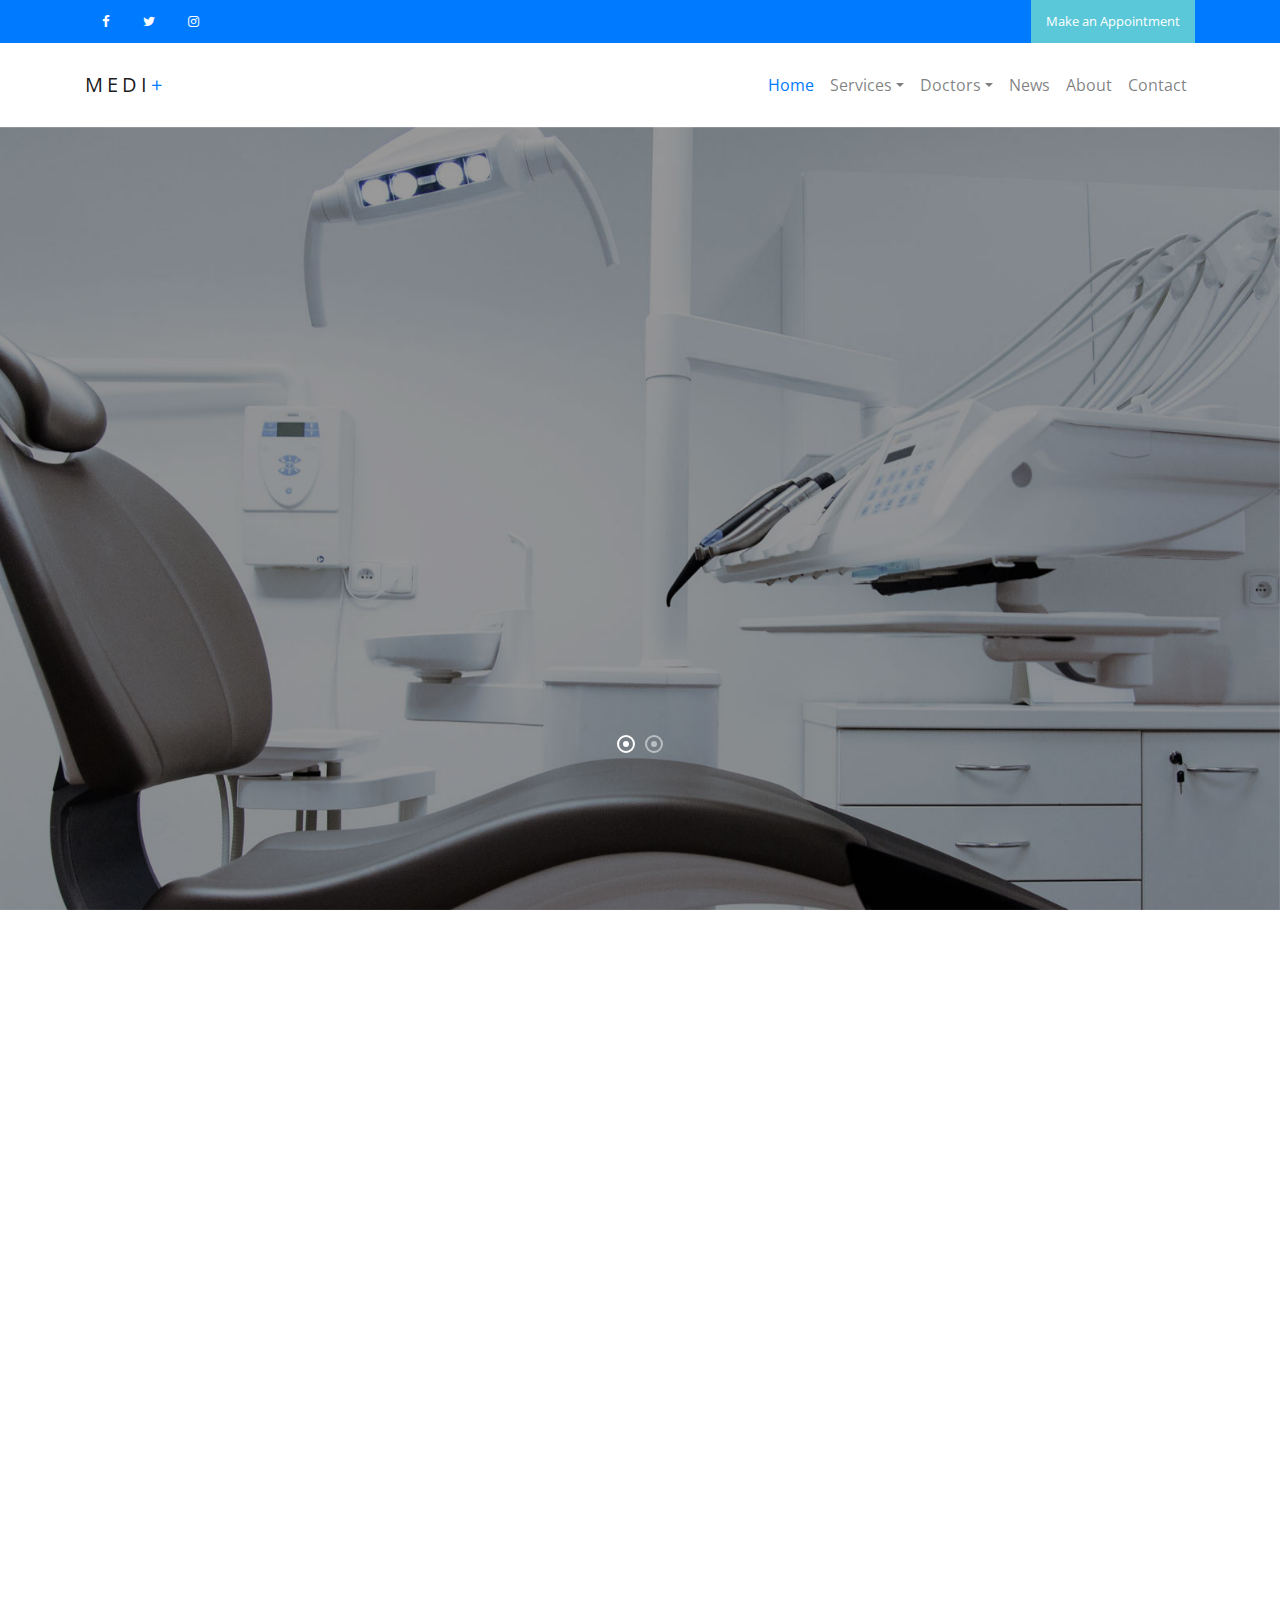
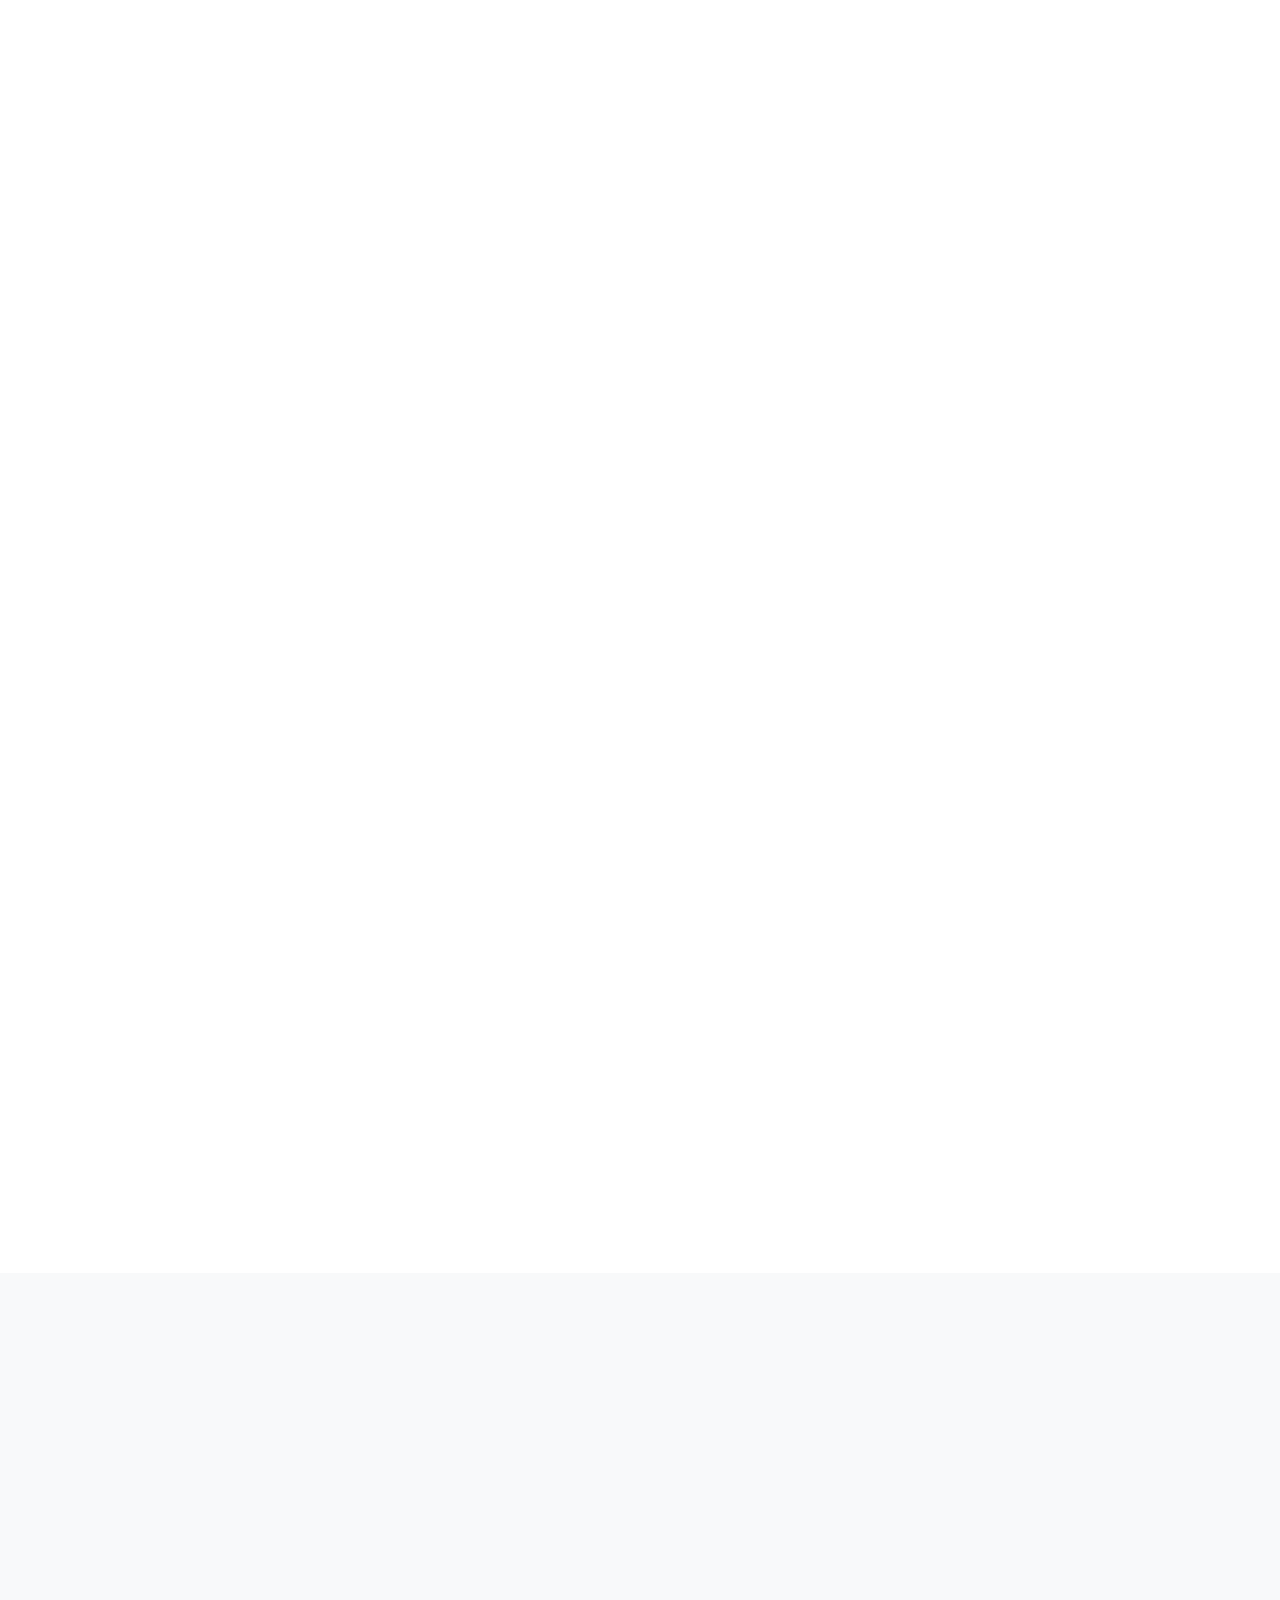
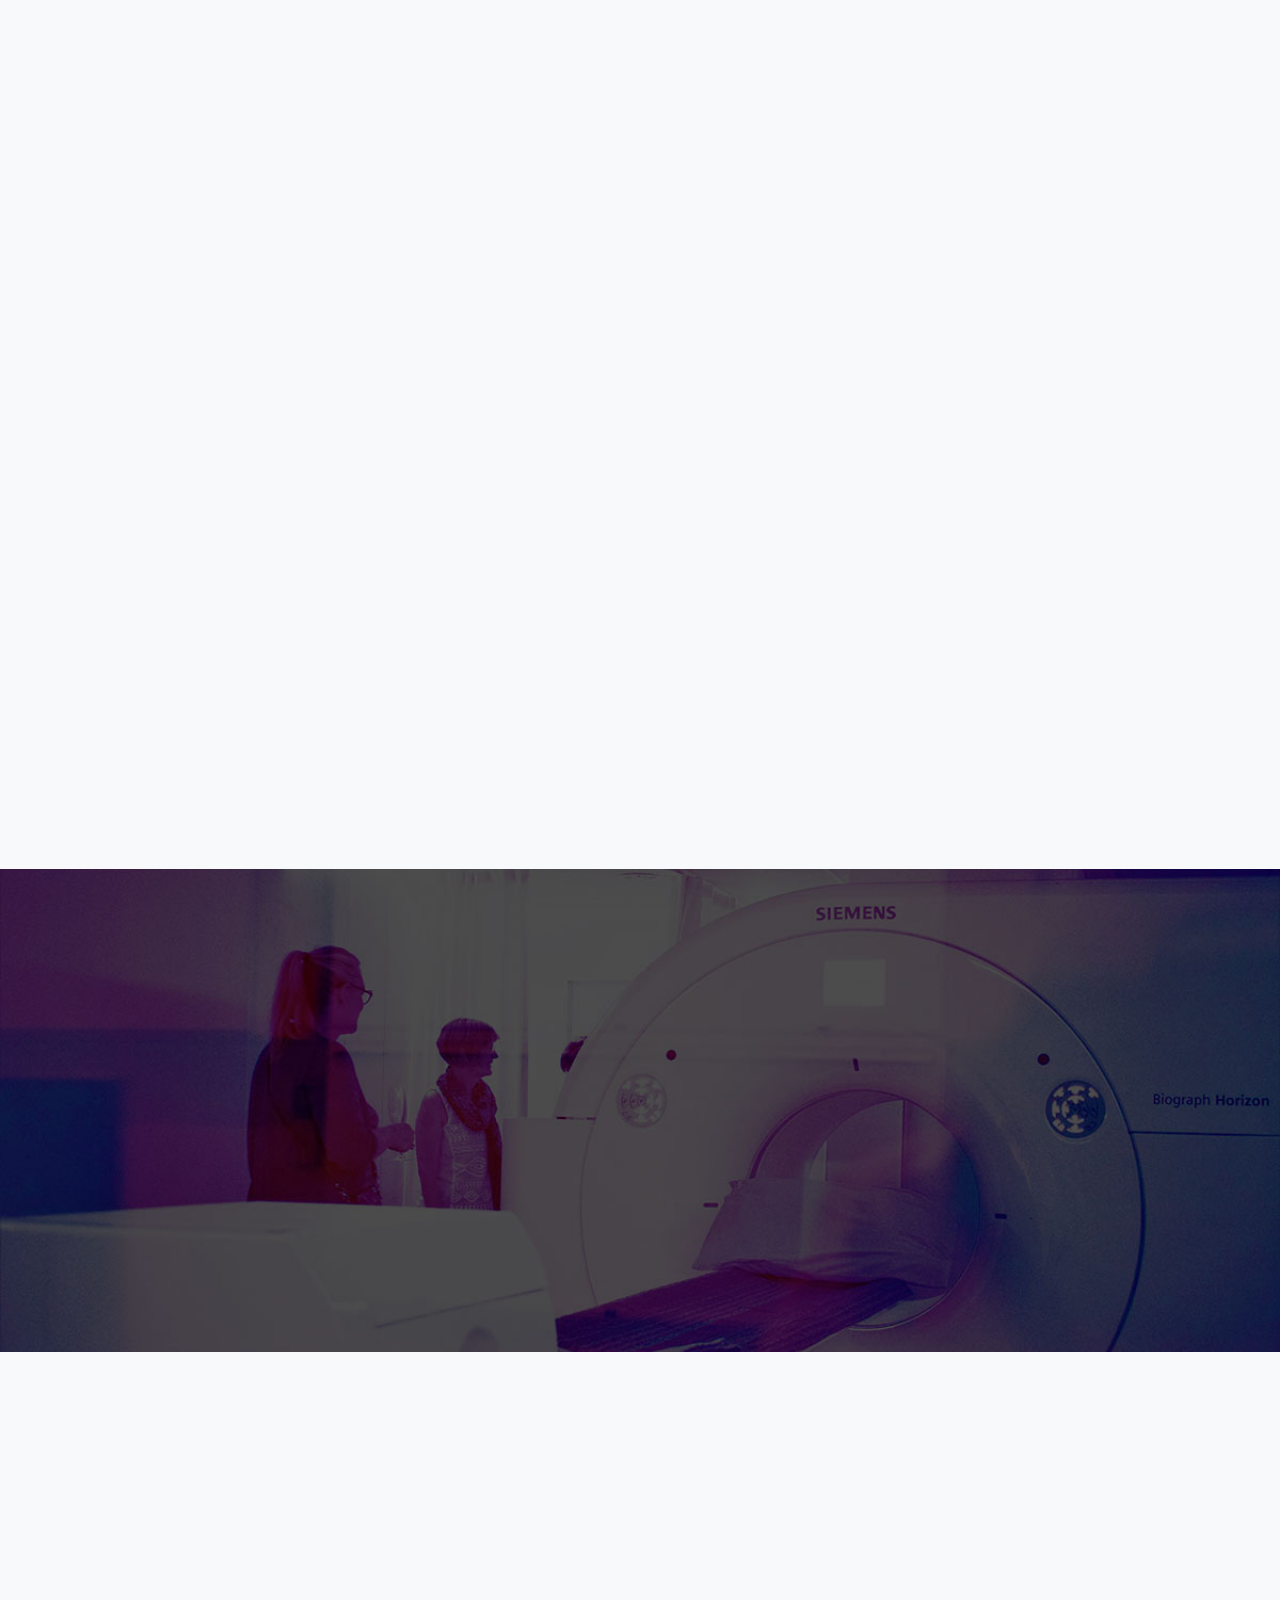
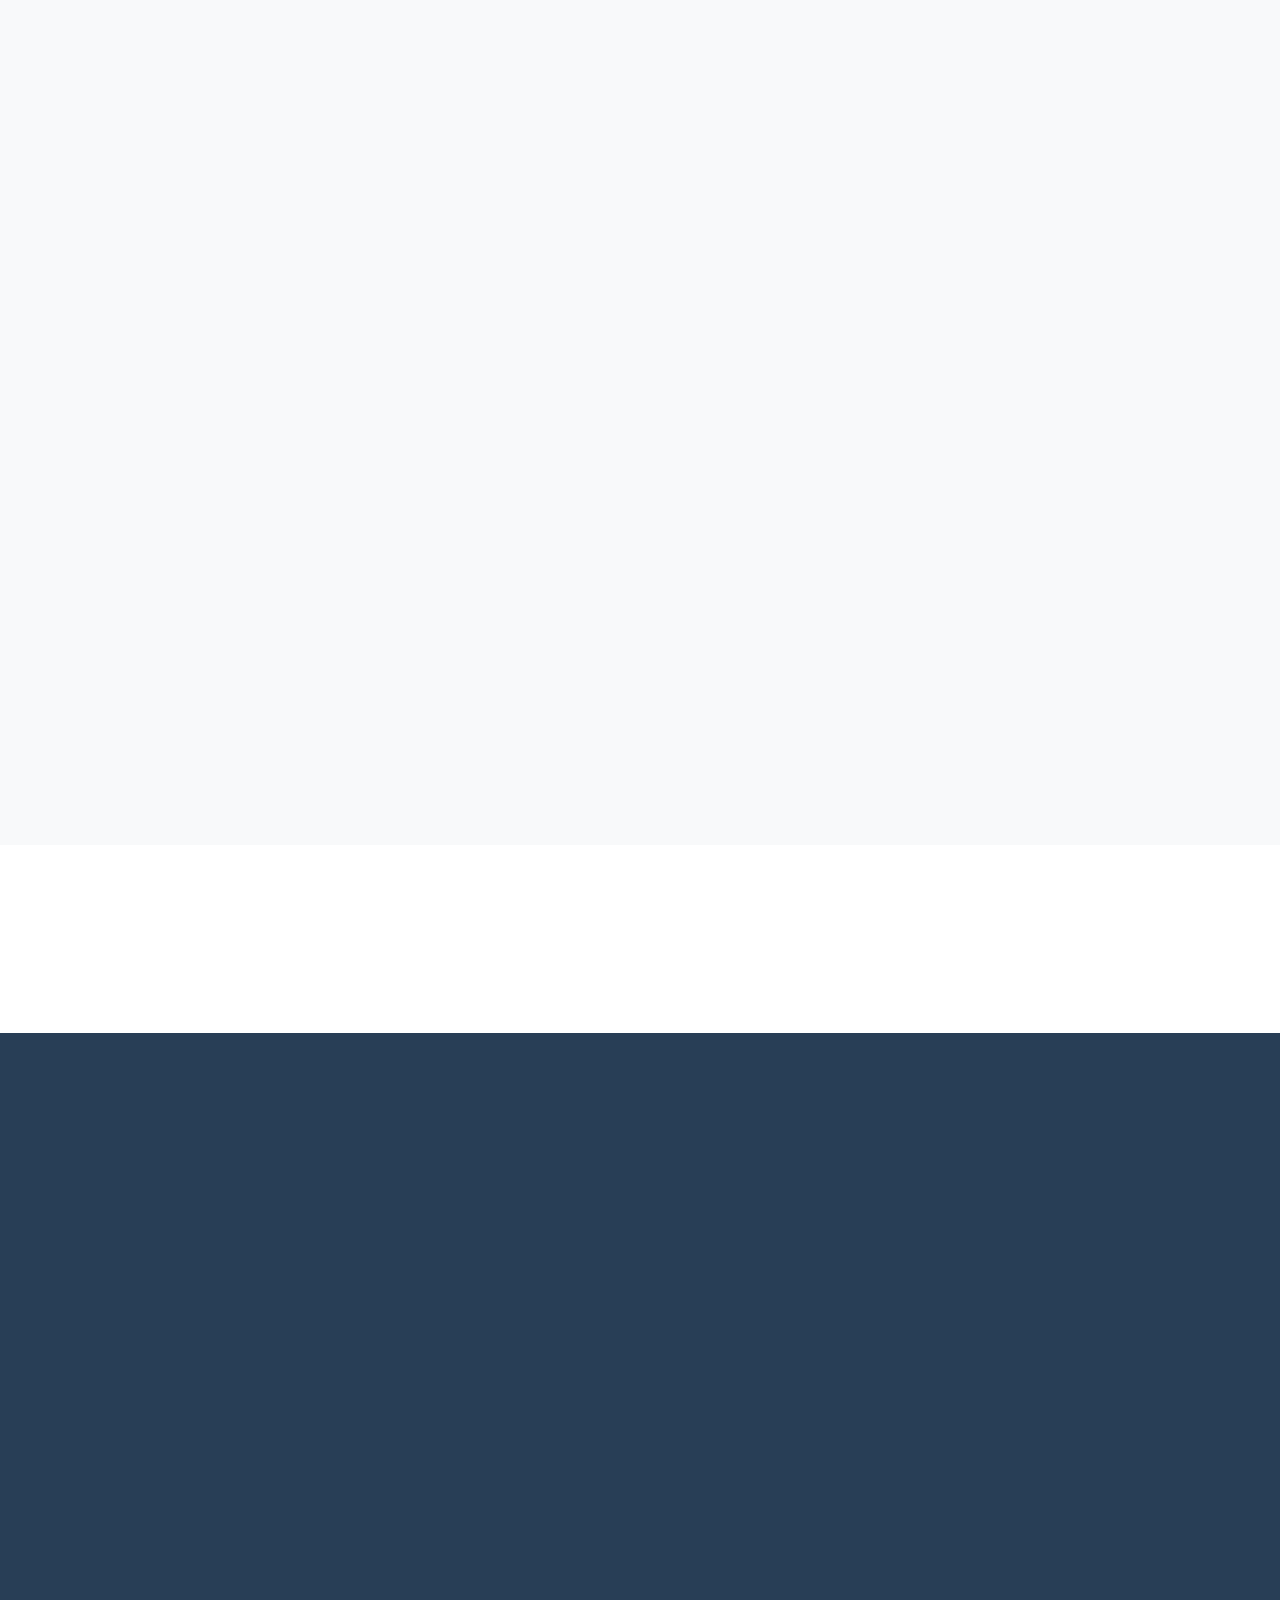
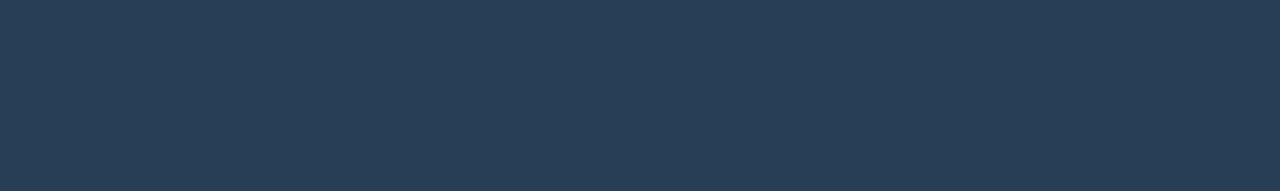
==== assets/medi2/index.html @ 38ed2405 "ci" ====
<!doctype html>
<html lang="en">
  <head>
    <title>Colorlib Medi+</title>
    <meta charset="utf-8">
    <meta name="viewport" content="width=device-width, initial-scale=1, shrink-to-fit=no">

    <link href="https://fonts.googleapis.com/css?family=Open+Sans:300, 400, 700" rel="stylesheet">

    <link rel="stylesheet" href="css/bootstrap.css">
    <link rel="stylesheet" href="css/animate.css">
    <link rel="stylesheet" href="css/owl.carousel.min.css">
    <link rel="stylesheet" href="css/bootstrap-datepicker.css">
    <link rel="stylesheet" href="css/jquery.timepicker.css">

    <link rel="stylesheet" href="fonts/ionicons/css/ionicons.min.css">
    <link rel="stylesheet" href="fonts/fontawesome/css/font-awesome.min.css">
    <link rel="stylesheet" href="fonts/flaticon/font/flaticon.css">


    <!-- Theme Style -->
    <link rel="stylesheet" href="css/style.css">
  </head>
  <body>
    
    <header role="banner">
      <div class="top-bar">
        <div class="container">
          <div class="row">
            <div class="col-md-6 col-sm-6 col-5">
              <ul class="social list-unstyled">
                <li><a href="#"><span class="fa fa-facebook"></span></a></li>
                <li><a href="#"><span class="fa fa-twitter"></span></a></li>
                <li><a href="#"><span class="fa fa-instagram"></span></a></li>
              </ul>
            </div>
            <div class="col-md-6 col-sm-6 col-7 text-right">
              <p class="mb-0">
                <a href="#" class="cta-btn" data-toggle="modal" data-target="#modalAppointment">Make an Appointment</a></p>
            </div>
          </div>
        </div>
      </div>
      <nav class="navbar navbar-expand-lg navbar-light bg-light">
        <div class="container">
          <a class="navbar-brand" href="index.html">Medi<span>+</span>  </a>
          <button class="navbar-toggler" type="button" data-toggle="collapse" data-target="#navbarsExample05" aria-controls="navbarsExample05" aria-expanded="false" aria-label="Toggle navigation">
            <span class="navbar-toggler-icon"></span>
          </button>

          <div class="collapse navbar-collapse" id="navbarsExample05">
            <ul class="navbar-nav ml-auto">
              <li class="nav-item">
                <a class="nav-link active" href="index.html">Home</a>
              </li>
              <li class="nav-item dropdown">
                <a class="nav-link dropdown-toggle" href="services.html" id="dropdown04" data-toggle="dropdown" aria-haspopup="true" aria-expanded="false">Services</a>
                <div class="dropdown-menu" aria-labelledby="dropdown04">
                  <a class="dropdown-item" href="#">Institute</a>
                  <a class="dropdown-item" href="#">Departments</a>
                  <a class="dropdown-item" href="services.html">Services</a>
                </div>

              </li>
              <li class="nav-item dropdown">
                <a class="nav-link dropdown-toggle" href="doctors.html" id="dropdown05" data-toggle="dropdown" aria-haspopup="true" aria-expanded="false">Doctors</a>
                <div class="dropdown-menu" aria-labelledby="dropdown05">
                  <a class="dropdown-item" href="doctors.html">Find Doctors</a>
                  <a class="dropdown-item" href="#">Practitioner</a>
                </div>
              </li>
              <li class="nav-item">
                <a class="nav-link" href="news.html">News</a>
              </li>
              <li class="nav-item">
                <a class="nav-link" href="about.html">About</a>
              </li>
              <li class="nav-item">
                <a class="nav-link" href="contact.html">Contact</a>
              </li>
            </ul>
          </div>
        </div>
      </nav>
    </header>
    <!-- END header -->
    
    <section class="home-slider owl-carousel">
      <div class="slider-item" style="background-image: url('img/slider-2.jpg');">
        
        <div class="container">
          <div class="row slider-text align-items-center">
            <div class="col-md-7 col-sm-12 element-animate">
              <h1>We Care For You</h1>
              <p>Lorem ipsum dolor sit amet, consectetur adipisicing elit. Commodi unde impedit, necessitatibus, soluta sit quam minima expedita atque corrupti reiciendis.</p>
            </div>
          </div>
        </div>

      </div>

      <div class="slider-item" style="background-image: url('img/slider-1.jpg');">
        <div class="container">
          <div class="row slider-text align-items-center">
            <div class="col-md-7 col-sm-12 element-animate">
              <h1>We Provide Health Care Solutions</h1>
              <p>Lorem ipsum dolor sit amet, consectetur adipisicing elit. Commodi unde impedit, necessitatibus, soluta sit quam minima expedita atque corrupti reiciendis.</p>
            </div>
          </div>
        </div>
        
      </div>

    </section>
    <!-- END slider -->

    
    <section class="container home-feature mb-5">
      <div class="row">
        <div class="col-md-4 p-0 one-col element-animate">
          <div class="col-inner p-xl-5 p-lg-5 p-md-4 p-sm-4 p-4">
            <span class="icon flaticon-hospital-bed"></span>
            <h2>Patient Services</h2>
            <p>Lorem ipsum dolor sit amet, consectetur adipisicing elit. Commodi unde impedit, necessitatibus, soluta sit quam minima expedita atque corrupti reiciendis.</p>
          </div>
          <a href="#" class="btn-more">Read More</a>
        </div>
        <div class="col-md-4 p-0 two-col element-animate">
          <div class="col-inner p-xl-5 p-lg-5 p-md-4 p-sm-4 p-4">
            <span class="icon flaticon-first-aid-kit"></span>
            <h2>Medical Services</h2>
            <p>Lorem ipsum dolor sit amet, consectetur adipisicing elit. Commodi unde impedit, necessitatibus, soluta sit quam minima expedita atque corrupti reiciendis.</p>
          </div>
          <a href="#" class="btn-more">Read More</a>
        </div>
        <div class="col-md-4 p-0 three-col element-animate">
          <div class="col-inner p-xl-5 p-lg-5 p-md-4 p-sm-4 p-4">
            <span class="icon flaticon-hospital"></span>
            <h2>Amenities</h2>
            <p>Lorem ipsum dolor sit amet, consectetur adipisicing elit. Commodi unde impedit, necessitatibus, soluta sit quam minima expedita atque corrupti reiciendis.</p>
          </div>
          <a href="#" class="btn-more">Read More</a>
        </div>
      </div>
    </section>
    <!-- END section -->

    <section class="section stretch-section">
      <div class="container">
        <div class="row justify-content-center mb-5 element-animate">
          <div class="col-md-8 text-center mb-5">
            <h2 class="text-uppercase heading border-bottom mb-4">Why Choose Us</h2>
            <p class="mb-0 lead">Lorem ipsum dolor sit amet, consectetur adipisicing elit. Commodi unde impedit, necessitatibus, soluta sit quam minima expedita atque corrupti reiciendis.</p>
          </div>
        </div>
        <div class="row align-items-center">
          
          <div class="col-md-6 stretch-left-1 element-animate" data-animate-effect="fadeInLeft">
            <a href="#" class="video"><img src="img/img_1.jpg" alt="" class="img-fluid"></a>
          </div>
          <div class="col-md-6 stretch-left-1-offset pl-md-5 pl-0 element-animate" data-animate-effect="fadeInLeft">
            <div class="row">
              <div class="col-lg-6 col-md-6 col-sm-6 col-6">
                <div class="media d-block media-feature text-center">
                  <span class="icon flaticon-hospital"></span>
                  <div class="media-body">
                    <h3 class="mt-0 text-black">Amenities</h3>
                    <p>Lorem ipsum dolor sit amet, consectetur adipisicing elit.</p>
                  </div>
                </div>
              </div>
              <div class="col-lg-6 col-md-6 col-sm-6 col-6">
                <div class="media d-block media-feature text-center">
                  <span class="icon flaticon-first-aid-kit"></span>
                  <div class="media-body">
                    <h3 class="mt-0 text-black">Medical Services</h3>
                    <p>Lorem ipsum dolor sit amet, consectetur adipisicing elit.</p>
                  </div>
                </div>
              </div>
            </div>

            <div class="row">
              <div class="col-lg-6 col-md-6 col-sm-6 col-6">
                <div class="media d-block media-feature text-center">
                  <span class="icon flaticon-hospital-bed"></span>
                  <div class="media-body">
                    <h3 class="mt-0 text-black">Patient Services</h3>
                    <p>Lorem ipsum dolor sit amet, consectetur adipisicing elit.</p>
                  </div>
                </div>
              </div>
              <div class="col-lg-6 col-md-6 col-sm-6 col-6">
                <div class="media d-block media-feature text-center">
                  <span class="icon flaticon-doctor"></span>
                  <div class="media-body">
                    <h3 class="mt-0 text-black">Expert Doctors</h3>
                    <p>Lorem ipsum dolor sit amet, consectetur adipisicing elit.</p>
                  </div>
                </div>
              </div>
            </div>
          </div>
        </div>
      </div>
    </section>
    <!-- END section -->

    <section class="section custom-tabs">
      <div class="container">
        <div class="row">

          <div class="col-md-4 border-right element-animate">
            <div class="nav flex-column nav-pills" id="v-pills-tab" role="tablist" aria-orientation="vertical">
              <a class="nav-link active" id="v-pills-home-tab" data-toggle="pill" href="#v-pills-home" role="tab" aria-controls="v-pills-home" aria-selected="true"><span>01</span> Amenities</a>
              <a class="nav-link" id="v-pills-profile-tab" data-toggle="pill" href="#v-pills-profile" role="tab" aria-controls="v-pills-profile" aria-selected="false"><span>02</span> Medical Services</a>
              <a class="nav-link" id="v-pills-messages-tab" data-toggle="pill" href="#v-pills-messages" role="tab" aria-controls="v-pills-messages" aria-selected="false"><span>03</span> Patient Services</a>
              <a class="nav-link" id="v-pills-settings-tab" data-toggle="pill" href="#v-pills-settings" role="tab" aria-controls="v-pills-settings" aria-selected="false"><span>04</span> Expert Doctors</a>
            </div>
          </div>
          <div class="col-md-1"></div>
          <div class="col-md-7 element-animate">
            
            <div class="tab-content" id="v-pills-tabContent">
              <div class="tab-pane fade show active" id="v-pills-home" role="tabpanel" aria-labelledby="v-pills-home-tab">
                <span class="icon flaticon-hospital"></span>
                <h2 class="text-primary">Amenities</h2>
                <p class="lead">Lorem ipsum dolor sit amet, consectetur adipisicing elit. Nesciunt voluptate, quibusdam sunt iste dolores consequatur</p>
                <p>Inventore fugit error iure nisi reiciendis fugiat illo pariatur quam sequi quod iusto facilis officiis nobis sit quis molestias asperiores rem, blanditiis! Commodi exercitationem vitae deserunt qui nihil ea, tempore et quam natus quaerat doloremque.</p>
                <p><a href="#" class="btn btn-primary">Learn More</a></p>
              </div>
              <div class="tab-pane fade" id="v-pills-profile" role="tabpanel" aria-labelledby="v-pills-profile-tab">
                <span class="icon flaticon-first-aid-kit"></span>
                <h2 class="text-primary">Medical Services</h2>
                <p class="lead">Lorem ipsum dolor sit amet, consectetur adipisicing elit. Nesciunt voluptate, quibusdam sunt iste dolores consequatur</p>
                <p>Inventore fugit error iure nisi reiciendis fugiat illo pariatur quam sequi quod iusto facilis officiis nobis sit quis molestias asperiores rem, blanditiis! Commodi exercitationem vitae deserunt qui nihil ea, tempore et quam natus quaerat doloremque.</p>
                <p><a href="#" class="btn btn-primary">Learn More</a></p>
              </div>
              <div class="tab-pane fade" id="v-pills-messages" role="tabpanel" aria-labelledby="v-pills-messages-tab">
                <span class="icon flaticon-hospital-bed"></span>
                <h2 class="text-primary">Patient Services</h2>
                <p class="lead">Lorem ipsum dolor sit amet, consectetur adipisicing elit. Nesciunt voluptate, quibusdam sunt iste dolores consequatur</p>
                <p>Inventore fugit error iure nisi reiciendis fugiat illo pariatur quam sequi quod iusto facilis officiis nobis sit quis molestias asperiores rem, blanditiis! Commodi exercitationem vitae deserunt qui nihil ea, tempore et quam natus quaerat doloremque.</p>
                <p><a href="#" class="btn btn-primary">Learn More</a></p>
              </div>
              <div class="tab-pane fade" id="v-pills-settings" role="tabpanel" aria-labelledby="v-pills-settings-tab">
                <span class="icon flaticon-doctor"></span>
                <h2 class="text-primary">Expert Doctors</h2>
                <p class="lead">Lorem ipsum dolor sit amet, consectetur adipisicing elit. Nesciunt voluptate, quibusdam sunt iste dolores consequatur</p>
                <p>Inventore fugit error iure nisi reiciendis fugiat illo pariatur quam sequi quod iusto facilis officiis nobis sit quis molestias asperiores rem, blanditiis! Commodi exercitationem vitae deserunt qui nihil ea, tempore et quam natus quaerat doloremque.</p>
                <p><a href="#" class="btn btn-primary">Learn More</a></p>
              </div>
            </div>
          </div>
        </div>
      </div>
    </section>
    <!-- END section -->

    <section class="section bg-light">
      <div class="container">
        <div class="row justify-content-center mb-5 element-animate">
          <div class="col-md-8 text-center mb-5">
            <h2 class="text-uppercase heading border-bottom mb-4">Our Doctors</h2>
            <p class="mb-0 lead">Lorem ipsum dolor sit amet, consectetur adipisicing elit. Commodi unde impedit, necessitatibus, soluta sit quam minima expedita atque corrupti reiciendis.</p>
          </div>
        </div>
        <div class="row element-animate">
          <div class="major-caousel js-carousel-1 owl-carousel">
            <div>
              <div class="media d-block media-custom text-center">
                <img src="img/doctor_1.jpg" alt="Image Placeholder" class="img-fluid">
                <div class="media-body">
                  <h3 class="mt-0 text-black">Dr. Carl Smith</h3>
                  <p>Lorem ipsum dolor sit amet, consectetur adipisicing elit.</p>
                  <p>
                    <a href="#" class="p-2"><span class="fa fa-facebook"></span></a>
                    <a href="#" class="p-2"><span class="fa fa-twitter"></span></a>
                    <a href="#" class="p-2"><span class="fa fa-linkedin"></span></a>
                  </p>
                </div>
              </div>
            </div>
            <div>
              <div class="media d-block media-custom text-center">
                <img src="img/doctor_2.jpg" alt="Image Placeholder" class="img-fluid">
                <div class="media-body">
                  <h3 class="mt-0 text-black">Dr. Janice Doe</h3>
                  <p>Lorem ipsum dolor sit amet, consectetur adipisicing elit.</p>
                  <p>
                    <a href="#" class="p-2"><span class="fa fa-facebook"></span></a>
                    <a href="#" class="p-2"><span class="fa fa-twitter"></span></a>
                    <a href="#" class="p-2"><span class="fa fa-linkedin"></span></a>
                  </p>
                </div>
              </div>
            </div>
            <div>
              <div class="media d-block media-custom text-center">
                <img src="img/doctor_3.jpg" alt="Image Placeholder" class="img-fluid">
                <div class="media-body">
                  <h3 class="mt-0 text-black">Dr. Jean Doe</h3>
                  <p>Lorem ipsum dolor sit amet, consectetur adipisicing elit.</p>
                  <p>
                    <a href="#" class="p-2"><span class="fa fa-facebook"></span></a>
                    <a href="#" class="p-2"><span class="fa fa-twitter"></span></a>
                    <a href="#" class="p-2"><span class="fa fa-linkedin"></span></a>
                  </p>
                </div>
              </div>
            </div>
            <div>
              <div class="media d-block media-custom text-center">
                <img src="img/doctor_4.jpg" alt="Image Placeholder" class="img-fluid">
                <div class="media-body">
                  <h3 class="mt-0 text-black">Dr. Jessica Doe</h3>
                  <p>Lorem ipsum dolor sit amet, consectetur adipisicing elit.</p>
                  <p>
                    <a href="#" class="p-2"><span class="fa fa-facebook"></span></a>
                    <a href="#" class="p-2"><span class="fa fa-twitter"></span></a>
                    <a href="#" class="p-2"><span class="fa fa-linkedin"></span></a>
                  </p>
                </div>
              </div>
            </div>

            <div>
              <div class="media d-block media-custom text-center">
                <img src="img/doctor_1.jpg" alt="Image Placeholder" class="img-fluid">
                <div class="media-body">
                  <h3 class="mt-0 text-black">Dr. Carl Smith</h3>
                  <p>Lorem ipsum dolor sit amet, consectetur adipisicing elit.</p>
                  <p>
                    <a href="#" class="p-2"><span class="fa fa-facebook"></span></a>
                    <a href="#" class="p-2"><span class="fa fa-twitter"></span></a>
                    <a href="#" class="p-2"><span class="fa fa-linkedin"></span></a>
                  </p>
                </div>
              </div>
            </div>
            <div>
              <div class="media d-block media-custom text-center">
                <img src="img/doctor_2.jpg" alt="Image Placeholder" class="img-fluid">
                <div class="media-body">
                  <h3 class="mt-0 text-black">Dr. Janice Doe</h3>
                  <p>Lorem ipsum dolor sit amet, consectetur adipisicing elit.</p>
                  <p>
                    <a href="#" class="p-2"><span class="fa fa-facebook"></span></a>
                    <a href="#" class="p-2"><span class="fa fa-twitter"></span></a>
                    <a href="#" class="p-2"><span class="fa fa-linkedin"></span></a>
                  </p>
                </div>
              </div>
            </div>
            <div>
              <div class="media d-block media-custom text-center">
                <img src="img/doctor_3.jpg" alt="Image Placeholder" class="img-fluid">
                <div class="media-body">
                  <h3 class="mt-0 text-black">Dr. Jean Doe</h3>
                  <p>Lorem ipsum dolor sit amet, consectetur adipisicing elit.</p>
                  <p>
                    <a href="#" class="p-2"><span class="fa fa-facebook"></span></a>
                    <a href="#" class="p-2"><span class="fa fa-twitter"></span></a>
                    <a href="#" class="p-2"><span class="fa fa-linkedin"></span></a>
                  </p>
                </div>
              </div>
            </div>
            <div>
              <div class="media d-block media-custom text-center">
                <img src="img/doctor_4.jpg" alt="Image Placeholder" class="img-fluid">
                <div class="media-body">
                  <h3 class="mt-0 text-black">Dr. Jessica Doe</h3>
                  <p>Lorem ipsum dolor sit amet, consectetur adipisicing elit.</p>
                  <p>
                    <a href="#" class="p-2"><span class="fa fa-facebook"></span></a>
                    <a href="#" class="p-2"><span class="fa fa-twitter"></span></a>
                    <a href="#" class="p-2"><span class="fa fa-linkedin"></span></a>
                  </p>
                </div>
              </div>
            </div>

          </div>
          <!-- END slider -->
        </div>
      </div>
    </section>
    <!-- END section -->

    <section class="cover_1" style="background-image: url(img/bg_1.jpg);">
      <div class="container">
        <div class="row text-center justify-content-center">
          <div class="col-md-10">
            <h2 class="heading element-animate">Experience Our Advance Facilities</h2>
            <p class="sub-heading element-animate mb-5">Lorem ipsum dolor sit amet, consectetur adipisicing elit. Commodi unde impedit, necessitatibus, soluta sit quam minima expedita atque corrupti reiciendis.</p>
            <p class="element-animate"><a href="#" class="btn btn-primary btn-lg">Get In Touch</a></p>
          </div>
        </div>
      </div>
    </section>
    <!-- END section -->

    <section class="section bg-light">
      <div class="container">
        <div class="row justify-content-center mb-5 element-animate">
          <div class="col-md-8 text-center mb-5">
            <h2 class="text-uppercase heading border-bottom mb-4">News &amp; Events</h2>
            <p class="mb-0 lead">Lorem ipsum dolor sit amet, consectetur adipisicing elit. Commodi unde impedit, necessitatibus, soluta sit quam minima expedita atque corrupti reiciendis.</p>
          </div>
        </div>
        <div class="row element-animate">
          <div class="major-caousel js-carousel-2 owl-carousel">
            <div>
              <div class="media d-block media-custom text-left">
                <img src="img/img_thumb_1.jpg" alt="Image Placeholder" class="img-fluid">
                <div class="media-body">
                  <span class="meta-post">December 2, 2017</span>
                  <h3 class="mt-0 text-black"><a href="#" class="text-black">Lorem ipsum dolor sit amet elit</a></h3>
                  <p>Lorem ipsum dolor sit amet, consectetur adipisicing elit.</p>
                  <p class="clearfix">
                    <a href="#" class="float-left">Read more</a>
                    <a href="#" class="float-right meta-chat"><span class="ion-chatbubble"></span> 8</a>
                  </p>
                </div>
              </div>
            </div>
            <div>
              <div class="media d-block media-custom text-left">
                <img src="img/img_thumb_2.jpg" alt="Image Placeholder" class="img-fluid">
                <div class="media-body">
                  <span class="meta-post">December 2, 2017</span>
                  <h3 class="mt-0 text-black"><a href="#" class="text-black">Lorem ipsum dolor sit amet elit</a></h3>
                  <p>Lorem ipsum dolor sit amet, consectetur adipisicing elit.</p>
                  <p class="clearfix">
                    <a href="#" class="float-left">Read more</a>
                    <a href="#" class="float-right meta-chat"><span class="ion-chatbubble"></span> 2</a>
                  </p>
                </div>
              </div>
            </div>
            <div>
              <div class="media d-block media-custom text-left">
                <img src="img/img_thumb_3.jpg" alt="Image Placeholder" class="img-fluid">
                <div class="media-body">
                  <span class="meta-post">December 2, 2017</span>
                  <h3 class="mt-0 text-black"><a href="#" class="text-black">Lorem ipsum dolor sit amet elit</a></h3>
                  <p>Lorem ipsum dolor sit amet, consectetur adipisicing elit.</p>
                  <p class="clearfix">
                    <a href="#" class="float-left">Read more</a>
                    <a href="#" class="float-right meta-chat"><span class="ion-chatbubble"></span> 5</a>
                  </p>
                </div>
              </div>
            </div>
            <div>
              <div class="media d-block media-custom text-left">
                <img src="img/img_thumb_4.jpg" alt="Image Placeholder" class="img-fluid">
                <div class="media-body">
                  <span class="meta-post">December 2, 2017</span>
                  <h3 class="mt-0 text-black"><a href="#" class="text-black">Lorem ipsum dolor sit amet elit</a></h3>
                  <p>Lorem ipsum dolor sit amet, consectetur adipisicing elit.</p>
                  <p class="clearfix">
                    <a href="#" class="float-left">Read more</a>
                    <a href="#" class="float-right meta-chat"><span class="ion-chatbubble"></span> 7</a>
                  </p>
                </div>
              </div>
            </div>

            <div>
              <div class="media d-block media-custom text-left">
                <img src="img/img_thumb_1.jpg" alt="Image Placeholder" class="img-fluid">
                <div class="media-body">
                  <span class="meta-post">December 2, 2017</span>
                  <h3 class="mt-0 text-black"><a href="#" class="text-black">Lorem ipsum dolor sit amet elit</a></h3>
                  <p>Lorem ipsum dolor sit amet, consectetur adipisicing elit.</p>
                  <p class="clearfix">
                    <a href="#" class="float-left">Read more</a>
                    <a href="#" class="float-right meta-chat"><span class="ion-chatbubble"></span> 1</a>
                  </p>
                </div>
              </div>
            </div>
            <div>
              <div class="media d-block media-custom text-left">
                <img src="img/img_thumb_2.jpg" alt="Image Placeholder" class="img-fluid">
                <div class="media-body">
                  <span class="meta-post">December 2, 2017</span>
                  <h3 class="mt-0 text-black"><a href="#" class="text-black">Lorem ipsum dolor sit amet elit</a></h3>
                  <p>Lorem ipsum dolor sit amet, consectetur adipisicing elit.</p>
                  <p class="clearfix">
                    <a href="#" class="float-left">Read more</a>
                    <a href="#" class="float-right meta-chat"><span class="ion-chatbubble"></span> 4</a>
                  </p>
                </div>
              </div>
            </div>
            <div>
              <div class="media d-block media-custom text-left">
                <img src="img/img_thumb_3.jpg" alt="Image Placeholder" class="img-fluid">
                <div class="media-body">
                  <span class="meta-post">December 2, 2017</span>
                  <h3 class="mt-0 text-black"><a href="#" class="text-black">Lorem ipsum dolor sit amet elit</a></h3>
                  <p>Lorem ipsum dolor sit amet, consectetur adipisicing elit.</p>
                  <p class="clearfix">
                    <a href="#" class="float-left">Read more</a>
                    <a href="#" class="float-right meta-chat"><span class="ion-chatbubble"></span> 12</a>
                  </p>
                </div>
              </div>
            </div>
            <div>
              <div class="media d-block media-custom text-left">
                <img src="img/img_thumb_4.jpg" alt="Image Placeholder" class="img-fluid">
                <div class="media-body">
                  <span class="meta-post">December 2, 2017</span>
                  <h3 class="mt-0 text-black"><a href="#" class="text-black">Lorem ipsum dolor sit amet elit</a></h3>
                  <p>Lorem ipsum dolor sit amet, consectetur adipisicing elit.</p>
                  <p class="clearfix">
                    <a href="#" class="float-left">Read more</a>
                    <a href="#" class="float-right meta-chat"><span class="ion-chatbubble"></span> 14</a>
                  </p>
                </div>
              </div>
            </div>

          </div>
          <!-- END slider -->
        </div>
      </div>
    </section>
    <!-- END section -->

    <a href="#" class="cta-link element-animate" data-animate-effect="fadeIn" data-toggle="modal" data-target="#modalAppointment">
      <span class="sub-heading">Ready to Visit?</span>
      <span class="heading">Make an Appointment</span>
    </a>
    <!-- END cta-link -->

    <footer class="site-footer" role="contentinfo">
      <div class="container">
        <div class="row mb-5 element-animate">
          <div class="col-md-3 mb-5">
            <h3>Services</h3>
            <ul class="footer-link list-unstyled">
              <li><a href="#">Find a doctor</a></li>
              <li><a href="#">Urgent Care</a></li>
              <li><a href="#">Emergency Care</a></li>
              <li><a href="#">Procedures &amp; Treatments</a></li>
              <li><a href="#">Online Services</a></li>
            </ul>
          </div>
          <div class="col-md-3 mb-5">
            <h3>Latest News</h3>
            <ul class="footer-link list-unstyled">
              <li><a href="#">News &amp; Press Releases</a></li>
              <li><a href="#">Health Care Professional News</a></li>
              <li><a href="#">Events &amp; Conferences</a></li>
            </ul>
          </div>
          <div class="col-md-3 mb-5">
            <h3>About</h3>
            <ul class="footer-link list-unstyled">
              <li><a href="#">About The Hospital</a></li>
              <li><a href="#">Testimonials</a></li>
              <li><a href="#">Accreditations &amp; Awards</a></li>
              <li><a href="#">Careers</a></li>
              <li><a href="#">Feedback</a></li>
            </ul>
          </div>
          <div class="col-md-3 mb-5">
            <h3>Location &amp; Contact</h3>
            <p class="mb-5">134 Street Name, City Name Here, United States</p>

            <h4 class="text-uppercase mb-3 h6 text-white">Email</h5>
            <p class="mb-5"><a href="mailto:info@yourdomain.com">info@yourdomain.com</a></p>
            
            <h4 class="text-uppercase mb-3 h6 text-white">Phone</h5>
            <p>+1 24 435 3533</p>

          </div>
        </div>

        <div class="row pt-md-3 element-animate">
          <div class="col-md-12">
            <hr class="border-t">
          </div>
          <div class="col-md-6 col-sm-12 copyright">
            <p>&copy; 2018 Colorlib Medi+. Designed &amp; Developed by <a href="https://colorlib.com/">Colorlib</a></p>
          </div>
          <div class="col-md-6 col-sm-12 text-md-right text-sm-left">
            <a href="#" class="p-2"><span class="fa fa-facebook"></span></a>
            <a href="#" class="p-2"><span class="fa fa-twitter"></span></a>
            <a href="#" class="p-2"><span class="fa fa-instagram"></span></a>
          </div>
        </div>
      </div>
    </footer>
    <!-- END footer -->


    <!-- Modal -->
    <div class="modal fade" id="modalAppointment" tabindex="-1" role="dialog" aria-labelledby="modalAppointmentLabel" aria-hidden="true">
      <div class="modal-dialog" role="document">
        <div class="modal-content">
          <div class="modal-header">
            <h5 class="modal-title" id="modalAppointmentLabel">Appointment</h5>
            <button type="button" class="close" data-dismiss="modal" aria-label="Close">
              <span aria-hidden="true">&times;</span>
            </button>
          </div>
          <div class="modal-body">
            <form action="#">
              <div class="form-group">
                <label for="appointment_name" class="text-black">Full Name</label>
                <input type="text" class="form-control" id="appointment_name">
              </div>
              <div class="form-group">
                <label for="appointment_email" class="text-black">Email</label>
                <input type="text" class="form-control" id="appointment_email">
              </div>
              <div class="row">
                <div class="col-md-6">
                  <div class="form-group">
                    <label for="appointment_date" class="text-black">Date</label>
                    <input type="text" class="form-control" id="appointment_date">
                  </div>    
                </div>
                <div class="col-md-6">
                  <div class="form-group">
                    <label for="appointment_time" class="text-black">Time</label>
                    <input type="text" class="form-control" id="appointment_time">
                  </div>
                </div>
              </div>
              

              <div class="form-group">
                <label for="appointment_message" class="text-black">Message</label>
                <textarea name="" id="appointment_message" class="form-control" cols="30" rows="10"></textarea>
              </div>
              <div class="form-group">
                <input type="submit" value="Send Message" class="btn btn-primary">
              </div>
            </form>
          </div>
          
        </div>
      </div>
    </div>

    <script src="js/jquery-3.2.1.min.js"></script>
    <script src="js/popper.min.js"></script>
    <script src="js/bootstrap.min.js"></script>
    <script src="js/owl.carousel.min.js"></script>
    <script src="js/bootstrap-datepicker.js"></script>
    <script src="js/jquery.timepicker.min.js"></script>
    <script src="js/jquery.waypoints.min.js"></script>
    <script src="js/main.js"></script>
  </body>
</html>
---- assets/medi2/fonts/flaticon/font/flaticon.css ----
/*
  	Flaticon icon font: Flaticon
  	Creation date: 25/12/2017 06:10
  	*/

@font-face {
  font-family: "Flaticon";
  src: url("./Flaticon.eot");
  src: url("./Flaticon.eot?#iefix") format("embedded-opentype"),
       url("./Flaticon.woff") format("woff"),
       url("./Flaticon.ttf") format("truetype"),
       url("./Flaticon.svg#Flaticon") format("svg");
  font-weight: normal;
  font-style: normal;
}

@media screen and (-webkit-min-device-pixel-ratio:0) {
  @font-face {
    font-family: "Flaticon";
    src: url("./Flaticon.svg#Flaticon") format("svg");
  }
}

[class^="flaticon-"]:before, [class*=" flaticon-"]:before,
[class^="flaticon-"]:after, [class*=" flaticon-"]:after {   
  font-family: Flaticon;
  font-style: normal;
}

.flaticon-kidneys:before { content: "\f100"; }
.flaticon-stethoscope:before { content: "\f101"; }
.flaticon-heart-rate:before { content: "\f102"; }
.flaticon-first-aid-kit:before { content: "\f103"; }
.flaticon-liver:before { content: "\f104"; }
.flaticon-lungs:before { content: "\f105"; }
.flaticon-microscope:before { content: "\f106"; }
.flaticon-hospital:before { content: "\f107"; }
.flaticon-heart:before { content: "\f108"; }
.flaticon-syringe:before { content: "\f109"; }
.flaticon-ambulance:before { content: "\f10a"; }
.flaticon-dna:before { content: "\f10b"; }
.flaticon-hospital-bed:before { content: "\f10c"; }
.flaticon-doctor-1:before { content: "\f10d"; }
.flaticon-doctor:before { content: "\f10e"; }
.flaticon-ear:before { content: "\f10f"; }
---- assets/medi2/css/style.css ----
body {
  background: #fff;
  font-family: "Open Sans", Arial, sans-serif;
  font-weight: 400;
  font-size: 16px;
  line-height: 1.8;
  color: #868e96;
}

a {
  -webkit-transition: .3s all ease;
  -o-transition: .3s all ease;
  transition: .3s all ease;
  text-decoration: none;
}

a:hover {
  text-decoration: none;
}

h1, h2, h3, h4, h5 {
  color: #000;
}

.btn, .form-control {
  outline: none;
  -webkit-box-shadow: none !important;
  box-shadow: none !important;
}

/* Header */
header {
  position: relative;
  top: 0;
  left: 0;
  width: 100%;
  z-index: 5;
}

header .navbar-brand {
  text-transform: uppercase;
  letter-spacing: .2em;
  font-weight: 400;
}

header .navbar-brand span {
  color: #007bff;
}

header .top-bar {
  background: #007bff;
}

header .top-bar a {
  color: #fff;
  padding: 10px;
  font-size: 13px;
  display: inline-block;
}

header .top-bar .cta-btn {
  display: inline-block;
  padding-right: 15px;
  padding-left: 15px;
  background: #5AC8D8;
}

header .top-bar .cta-btn:hover {
  -webkit-box-shadow: 2px 0 20px 0 rgba(0, 0, 0, 0.1);
  box-shadow: 2px 0 20px 0 rgba(0, 0, 0, 0.1);
}

header .top-bar .social {
  margin-bottom: 0;
}

header .top-bar .social li {
  display: inline-block;
  text-align: center;
}

header .top-bar .social li a {
  color: #fff;
  padding: 10px;
  width: 40px;
  display: inline-block;
}

@media (max-width: 991px) {
  header .top-bar .social li a {
    padding-left: 10px;
    padding-right: 10px;
    width: inherit;
  }
}

header .top-bar .social li a:hover {
  background: #5AC8D8;
  color: #fff;
  -webkit-box-shadow: 2px 0 20px 0 rgba(0, 0, 0, 0.1);
  box-shadow: 2px 0 20px 0 rgba(0, 0, 0, 0.1);
}

header .navbar {
  padding-top: 0;
  padding-bottom: 0;
  background: white !important;
}

@media (max-width: 1199px) {
  header .navbar {
    background: white !important;
    padding-top: .5rem;
    padding-bottom: .5rem;
  }
}

header .navbar .nav-link {
  padding: 1.7rem 1rem;
  outline: none !important;
}

@media (max-width: 1199px) {
  header .navbar .nav-link {
    padding: .5rem 0rem;
  }
}

header .navbar .nav-link.active {
  color: #007bff !important;
}

header .navbar .dropdown-menu {
  font-size: 14px;
  border-radius: 4px;
  border: none;
  -webkit-box-shadow: 0 2px 20px -5px rgba(0, 0, 0, 0.1);
  box-shadow: 0 2px 20px -5px rgba(0, 0, 0, 0.1);
}

header .navbar .dropdown-menu .dropdown-item.active {
  background: #f8f9fa;
  color: #007bff !important;
}

header .navbar .dropdown-menu a {
  padding-top: 7px;
  padding-bottom: 7px;
}

/* Owl Carousel */
.owl-carousel .owl-item {
  opacity: .4;
}

.owl-carousel .owl-item.active {
  opacity: 1;
}

.owl-carousel .owl-nav {
  position: absolute;
  top: 50%;
  width: 100%;
}

.owl-carousel .owl-nav .owl-prev,
.owl-carousel .owl-nav .owl-next {
  position: absolute;
  -webkit-transform: translateY(-50%);
  -ms-transform: translateY(-50%);
  transform: translateY(-50%);
  margin-top: -10px;
}

.owl-carousel .owl-nav .owl-prev span:before,
.owl-carousel .owl-nav .owl-next span:before {
  font-size: 40px;
}

.owl-carousel .owl-nav .owl-prev {
  left: 30px !important;
}

.owl-carousel .owl-nav .owl-next {
  right: 30px !important;
}

.owl-carousel .owl-dots {
  text-align: center;
}

.owl-carousel .owl-dots .owl-dot {
  width: 10px;
  height: 10px;
  margin: 5px;
  border-radius: 50%;
  background: #e6e6e6;
}

.owl-carousel .owl-dots .owl-dot.active {
  background: #007bff;
}

.owl-carousel.home-slider {
  z-index: 1;
  position: relative;
}

.owl-carousel.home-slider .owl-nav {
  opacity: 0;
  visibility: hidden;
  -webkit-transition: .3s all ease;
  -o-transition: .3s all ease;
  transition: .3s all ease;
}

.owl-carousel.home-slider .owl-nav button {
  color: #fff;
}

.owl-carousel.home-slider:focus .owl-nav, .owl-carousel.home-slider:hover .owl-nav {
  opacity: 1;
  visibility: visible;
}

.owl-carousel.home-slider .slider-item {
  background-size: cover;
  background-repeat: no-repeat;
  background-position: center center;
  height: calc(100vh - 117px);
  min-height: 700px;
}

.owl-carousel.home-slider .slider-item .slider-text {
  color: #fff;
  height: calc(100vh - 117px);
  min-height: 700px;
}

.owl-carousel.home-slider .slider-item .slider-text h1 {
  font-size: 72px;
  color: #fff;
  line-height: 1.2;
  font-weight: 300;
}

@media (max-width: 991px) {
  .owl-carousel.home-slider .slider-item .slider-text h1 {
    font-size: 40px;
  }
}

.owl-carousel.home-slider .slider-item .slider-text p {
  font-size: 20px;
  line-height: 1.5;
  font-weight: 300;
  color: rgba(255, 255, 255, 0.8);
}

.owl-carousel.home-slider.inner-page .slider-item {
  height: calc(50vh - 117px);
  min-height: 500px;
}

.owl-carousel.home-slider.inner-page .slider-item .slider-text {
  color: #fff;
  height: calc(50vh - 117px);
  min-height: 500px;
}

.owl-carousel.home-slider .owl-dots {
  position: absolute;
  bottom: 150px;
  width: 100%;
}

.owl-carousel.home-slider .owl-dots .owl-dot {
  width: 18px;
  height: 18px;
  margin: 5px;
  border-radius: 50%;
  background: #e6e6e6;
  background: none;
  border: 2px solid rgba(255, 255, 255, 0.5);
  outline: none !important;
  position: relative;
  -webkit-transition: .3s all ease;
  -o-transition: .3s all ease;
  transition: .3s all ease;
}

.owl-carousel.home-slider .owl-dots .owl-dot span {
  position: absolute;
  width: 6px;
  height: 6px;
  background: rgba(255, 255, 255, 0.5);
  border-radius: 50% !important;
  left: 50%;
  top: 50%;
  display: block;
  -webkit-transform: translate(-50%, -50%);
  -ms-transform: translate(-50%, -50%);
  transform: translate(-50%, -50%);
}

.owl-carousel.home-slider .owl-dots .owl-dot.active {
  border: 2px solid white;
}

.owl-carousel.home-slider .owl-dots .owl-dot.active span {
  background: white;
}

.owl-carousel.major-caousel .owl-stage-outer {
  padding-top: 30px;
  padding-bottom: 30px;
}

.owl-carousel.major-caousel .owl-nav .owl-prev, .owl-carousel.major-caousel .owl-nav .owl-next {
  -webkit-transition: .3s all ease;
  -o-transition: .3s all ease;
  transition: .3s all ease;
  color: #495057;
}

.owl-carousel.major-caousel .owl-nav .owl-prev:hover, .owl-carousel.major-caousel .owl-nav .owl-prev:focus, .owl-carousel.major-caousel .owl-nav .owl-next:hover, .owl-carousel.major-caousel .owl-nav .owl-next:focus {
  color: #868e96;
  outline: none;
}

.owl-carousel.major-caousel .owl-nav .owl-prev.disabled, .owl-carousel.major-caousel .owl-nav .owl-next.disabled {
  color: #dee2e6;
}

.owl-carousel.major-caousel .owl-nav .owl-prev {
  left: -60px !important;
}

.owl-carousel.major-caousel .owl-nav .owl-next {
  right: -60px !important;
}

.owl-carousel.major-caousel .owl-dots {
  bottom: -30px !important;
  position: relative;
}

.owl-custom-nav {
  float: right;
  position: relative;
  z-index: 10;
}

.owl-custom-nav .owl-custom-prev,
.owl-custom-nav .owl-custom-next {
  padding: 10px;
  font-size: 30px;
  background: #ccc;
  line-height: 0;
  width: 60px;
  text-align: center;
  display: inline-block;
}

.home-feature {
  margin-top: -120px;
  position: relative;
  z-index: 2;
}

.home-feature .one-col, .home-feature .two-col, .home-feature .three-col {
  position: relative;
  -webkit-transition: .3s all ease;
  -o-transition: .3s all ease;
  transition: .3s all ease;
  z-index: 2;
  top: 0;
  border-bottom: 10px solid #5AC8D8;
}

@media (max-width: 767px) {
  .home-feature .one-col, .home-feature .two-col, .home-feature .three-col {
    border: none;
    margin-bottom: 10px;
  }
}

.home-feature .one-col .col-inner, .home-feature .two-col .col-inner, .home-feature .three-col .col-inner {
  position: relative;
  overflow: hidden;
}

.home-feature .one-col .icon, .home-feature .two-col .icon, .home-feature .three-col .icon {
  font-size: 200px;
  color: rgba(255, 255, 255, 0.07);
  position: absolute;
  left: 50%;
  top: 50%;
  -webkit-transform: translate(-50%, -50%);
  -ms-transform: translate(-50%, -50%);
  transform: translate(-50%, -50%);
  z-index: -1;
  -webkit-transition: .3s all ease;
  -o-transition: .3s all ease;
  transition: .3s all ease;
}

.home-feature .one-col h2, .home-feature .two-col h2, .home-feature .three-col h2 {
  color: #fff;
  font-size: 16px;
  letter-spacing: .05em;
  font-weight: 300;
  margin-bottom: 20px;
  text-transform: uppercase;
}

.home-feature .one-col p, .home-feature .two-col p, .home-feature .three-col p {
  color: rgba(255, 255, 255, 0.7);
  font-weight: 300;
}

.home-feature .one-col p:last-child, .home-feature .two-col p:last-child, .home-feature .three-col p:last-child {
  margin-bottom: 0;
}

.home-feature .one-col .btn-more, .home-feature .two-col .btn-more, .home-feature .three-col .btn-more {
  -webkit-transition: .15s all ease-out;
  -o-transition: .15s all ease-out;
  transition: .15s all ease-out;
  opacity: 0;
  visibility: hidden;
  position: absolute;
  display: block;
  text-align: center;
  bottom: -50px;
  left: 0;
  right: 0;
  padding: 20px;
  background: #5AC8D8;
  z-index: -1;
  color: #fff;
  -webkit-box-shadow: 0 4px 20px -5px rgba(0, 0, 0, 0.4);
  box-shadow: 0 4px 20px -5px rgba(0, 0, 0, 0.4);
}

@media (max-width: 767px) {
  .home-feature .one-col .btn-more, .home-feature .two-col .btn-more, .home-feature .three-col .btn-more {
    opacity: 1;
    visibility: visible;
    position: relative;
    bottom: 0;
  }
}

.home-feature .one-col .btn-more:hover, .home-feature .two-col .btn-more:hover, .home-feature .three-col .btn-more:hover {
  background: #6fcfdd;
}

.home-feature .one-col:hover, .home-feature .two-col:hover, .home-feature .three-col:hover {
  top: -10px;
  z-index: 3;
  -webkit-box-shadow: 0 4px 40px -5px rgba(0, 0, 0, 0.4);
  box-shadow: 0 4px 40px -5px rgba(0, 0, 0, 0.4);
}

@media (max-width: 767px) {
  .home-feature .one-col:hover, .home-feature .two-col:hover, .home-feature .three-col:hover {
    top: 0;
  }
}

.home-feature .one-col:hover .icon, .home-feature .two-col:hover .icon, .home-feature .three-col:hover .icon {
  -webkit-transform: translate(-10px, -50%);
  -ms-transform: translate(-10px, -50%);
  transform: translate(-10px, -50%);
}

.home-feature .one-col:hover .btn-more, .home-feature .two-col:hover .btn-more, .home-feature .three-col:hover .btn-more {
  opacity: 1;
  visibility: visible;
  bottom: -50px;
}

@media (max-width: 767px) {
  .home-feature .one-col:hover .btn-more, .home-feature .two-col:hover .btn-more, .home-feature .three-col:hover .btn-more {
    bottom: 0;
  }
}

.home-feature .one-col {
  background: #007bff;
}

.home-feature .two-col {
  background: #006fe6;
}

.home-feature .three-col {
  background: #0067d6;
}

.section {
  padding: 7em 0;
}

.cta-link {
  background: #007bff;
  padding: 3.5em 0 3em 0;
  display: block;
  text-align: center;
}

.cta-link:focus, .cta-link:active {
  outline: none;
}

.cta-link span {
  line-height: 1.2;
}

.cta-link .sub-heading {
  color: #fff;
  display: block;
  font-size: 20px;
}

.cta-link .heading {
  font-size: 50px;
  color: #001933;
}

@media (max-width: 991px) {
  .cta-link .heading {
    font-size: 30px;
  }
}

.cta-link:hover {
  background: #006fe6;
}

.cover_1 {
  background-size: cover;
  background-position: center center;
  padding: 7em 0;
}

.cover_1 .sub-heading {
  color: rgba(255, 255, 255, 0.7);
  font-size: 22px;
}

.cover_1 .heading {
  font-size: 50px;
  color: white;
  font-weight: 300;
}

.heading {
  color: #000;
}

.heading.border-bottom {
  position: relative;
  padding-bottom: 30px;
}

.heading.border-bottom:before {
  bottom: 0;
  position: absolute;
  content: "";
  width: 50px;
  height: 2px;
  left: 50%;
  -webkit-transform: translateX(-50%);
  -ms-transform: translateX(-50%);
  transform: translateX(-50%);
  background: #007bff;
}

.text-black {
  color: #000 !important;
}

.stretch-section .video {
  display: block;
  position: relative;
  -webkit-box-shadow: 4px 4px 70px -20px rgba(0, 0, 0, 0.5);
  box-shadow: 4px 4px 70px -20px rgba(0, 0, 0, 0.5);
}

.media-feature .icon {
  font-size: 60px;
  color: #007bff;
}

.media-feature h3 {
  font-size: 20px;
}

.media-custom {
  background: #fff;
  -webkit-transition: .3s all ease;
  -o-transition: .3s all ease;
  transition: .3s all ease;
  -webkit-box-shadow: 0 2px 3px 0 rgba(0, 0, 0, 0.1);
  box-shadow: 0 2px 3px 0 rgba(0, 0, 0, 0.1);
  margin-bottom: 30px;
}

.media-custom .meta-post {
  color: #adb5bd;
  font-size: 13px;
  text-transform: uppercase;
}

.media-custom .meta-chat {
  color: #ced4da;
}

.media-custom .meta-chat:hover {
  color: #868e96;
}

.media-custom:focus, .media-custom:hover {
  -webkit-box-shadow: 0 2px 10px 0 rgba(0, 0, 0, 0.2);
  box-shadow: 0 2px 10px 0 rgba(0, 0, 0, 0.2);
}

.media-custom .media-body {
  padding: 30px;
}

.media-custom .media-body h3 {
  font-size: 20px;
}

.media-custom .media-body p:last-child {
  margin-bottom: 0;
}

.list-unstyled.check li {
  position: relative;
  padding-left: 30px;
  line-height: 1.3;
  margin-bottom: 10px;
}

.list-unstyled.check li:before {
  color: #5AC8D8;
  left: 0;
  font-family: "Ionicons";
  content: "\f122";
  position: absolute;
}

.custom-tabs .border-right {
  border-right: 1px solid #dee2e6;
}

@media (max-width: 767px) {
  .custom-tabs .border-right {
    border-right: none;
  }
}

.custom-tabs .nav-pills .nav-link {
  padding-left: 0;
  font-size: 26px;
  font-weight: 100;
  color: #adb5bd;
  line-height: 1.2;
  margin-bottom: 10px;
}

.custom-tabs .nav-pills .nav-link span {
  font-size: 18px;
}

.custom-tabs .nav-pills .nav-link.active {
  background: none;
  color: #007bff;
  padding-left: 20px;
  position: relative;
}

.custom-tabs .nav-pills .nav-link.active:before {
  content: "";
  position: absolute;
  top: 10px;
  bottom: 10px;
  left: 0;
  width: 2px;
  background: #5AC8D8;
}

.custom-tabs .tab-pane .icon {
  font-size: 60px;
  display: block;
  color: #007bff;
}

.custom-tabs .tab-pane h2 {
  font-size: 60px;
  font-weight: 300;
}

#modalAppointment .modal-content {
  border-radius: 0;
  border: none;
}

#modalAppointment .modal-body, #modalAppointment .modal-footer {
  padding: 40px;
}

.site-footer {
  padding: 7em 0;
  background: #f2f2f2;
  background: #283E56;
  color: rgba(255, 255, 255, 0.7);
}

.site-footer a {
  color: rgba(255, 255, 255, 0.5);
}

.site-footer a:hover {
  color: white;
}

.site-footer h3 {
  color: #fff;
  font-size: 16px;
  font-weight: 700;
  margin-bottom: 30px;
  text-transform: uppercase;
  letter-spacing: .05em;
  border-bottom: 1px solid rgba(255, 255, 255, 0.1);
  padding-bottom: 10px;
  margin-bottom: 20px;
}

.site-footer .footer-link li {
  line-height: 1.3;
  margin-bottom: 15px;
}

.site-footer hr {
  width: 100%;
}

.site-footer .border-t {
  border-top: 1px solid rgba(255, 255, 255, 0.1);
}

.copyright {
  font-size: 14px;
}

.element-animate {
  opacity: 0;
  visibility: hidden;
}
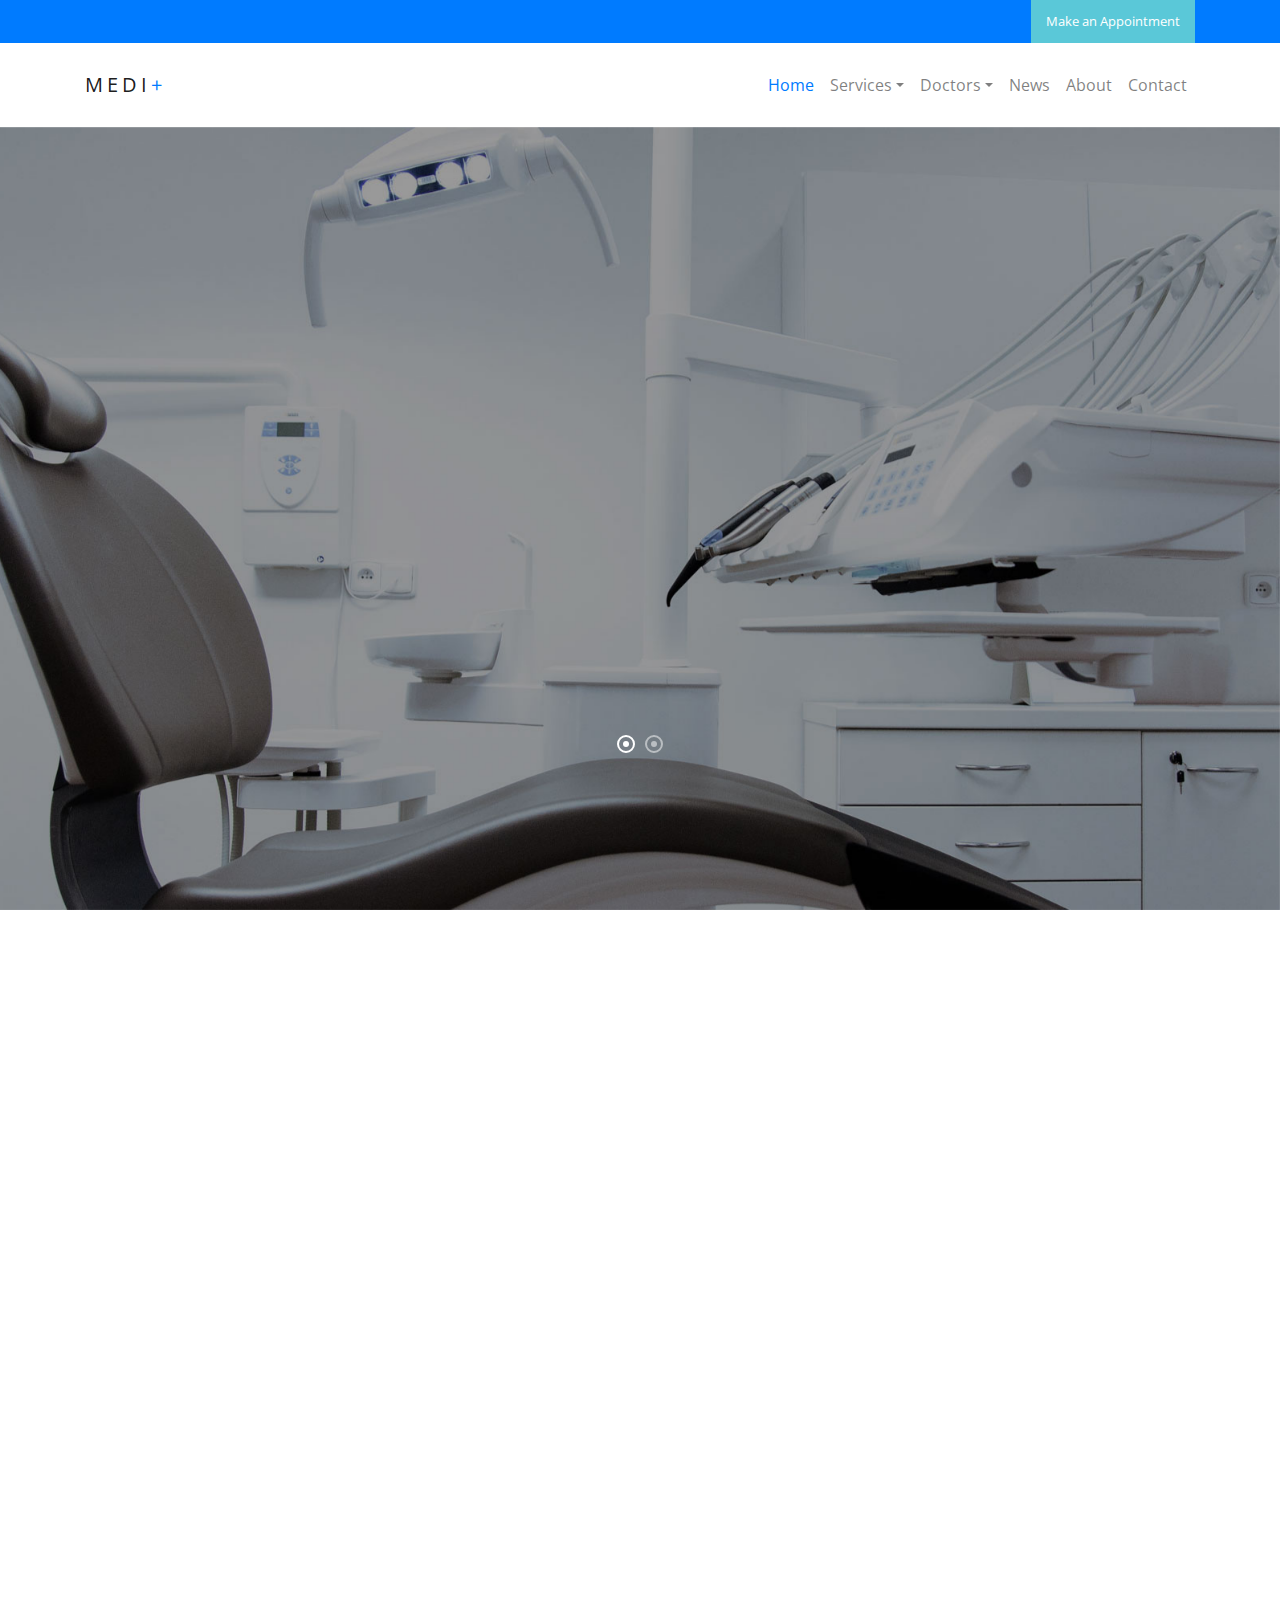
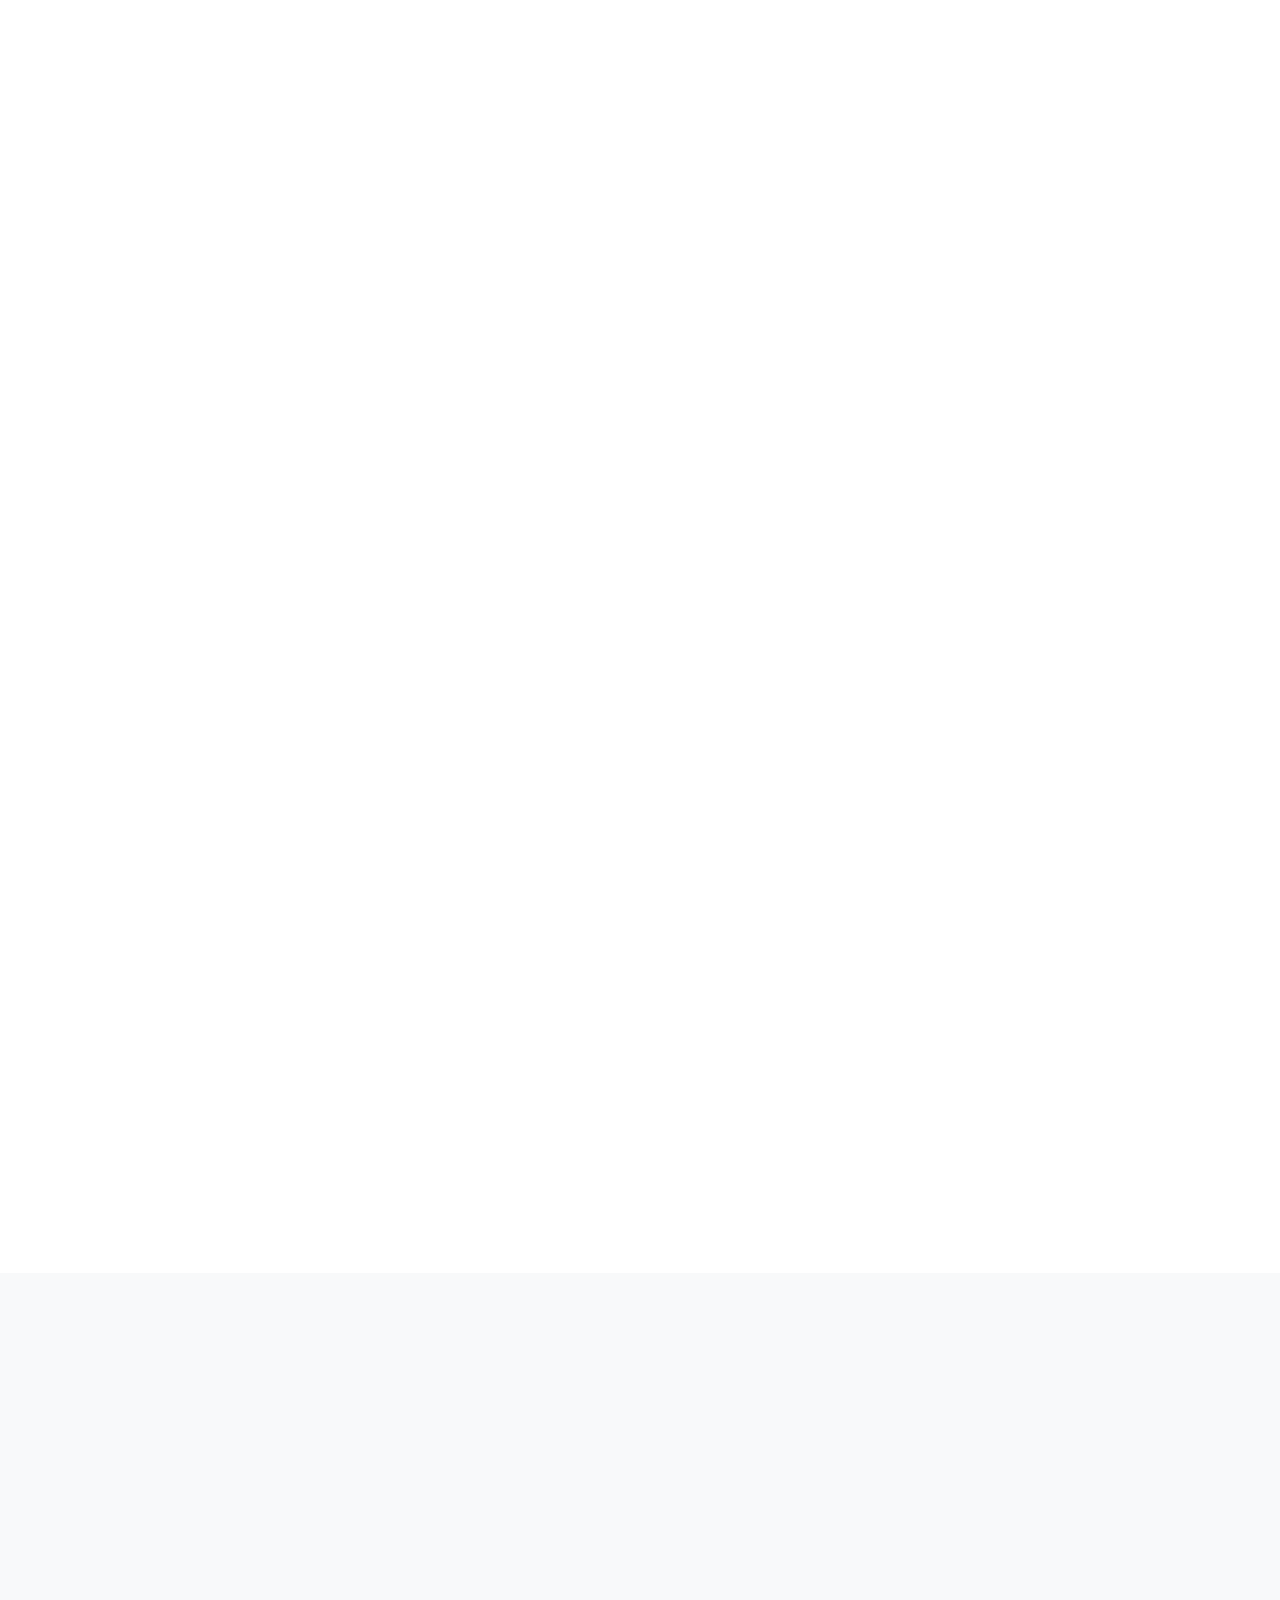
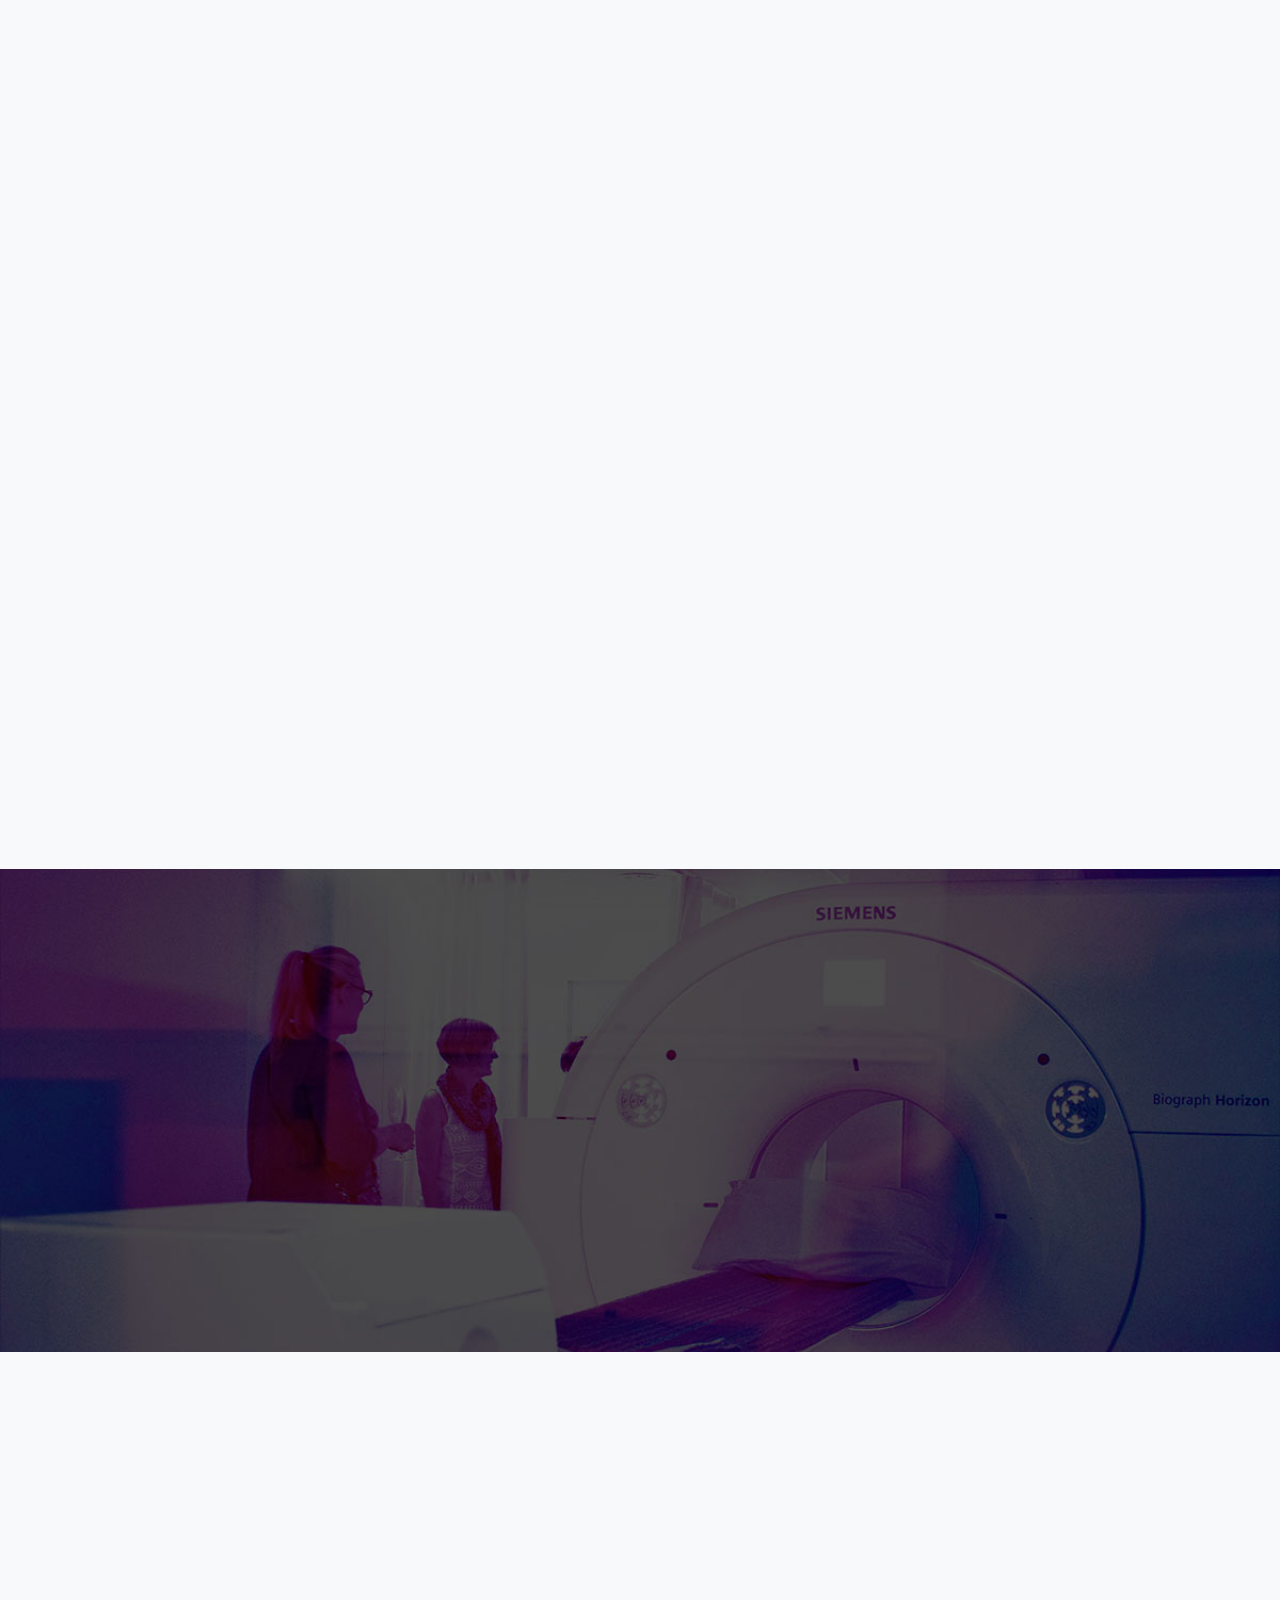
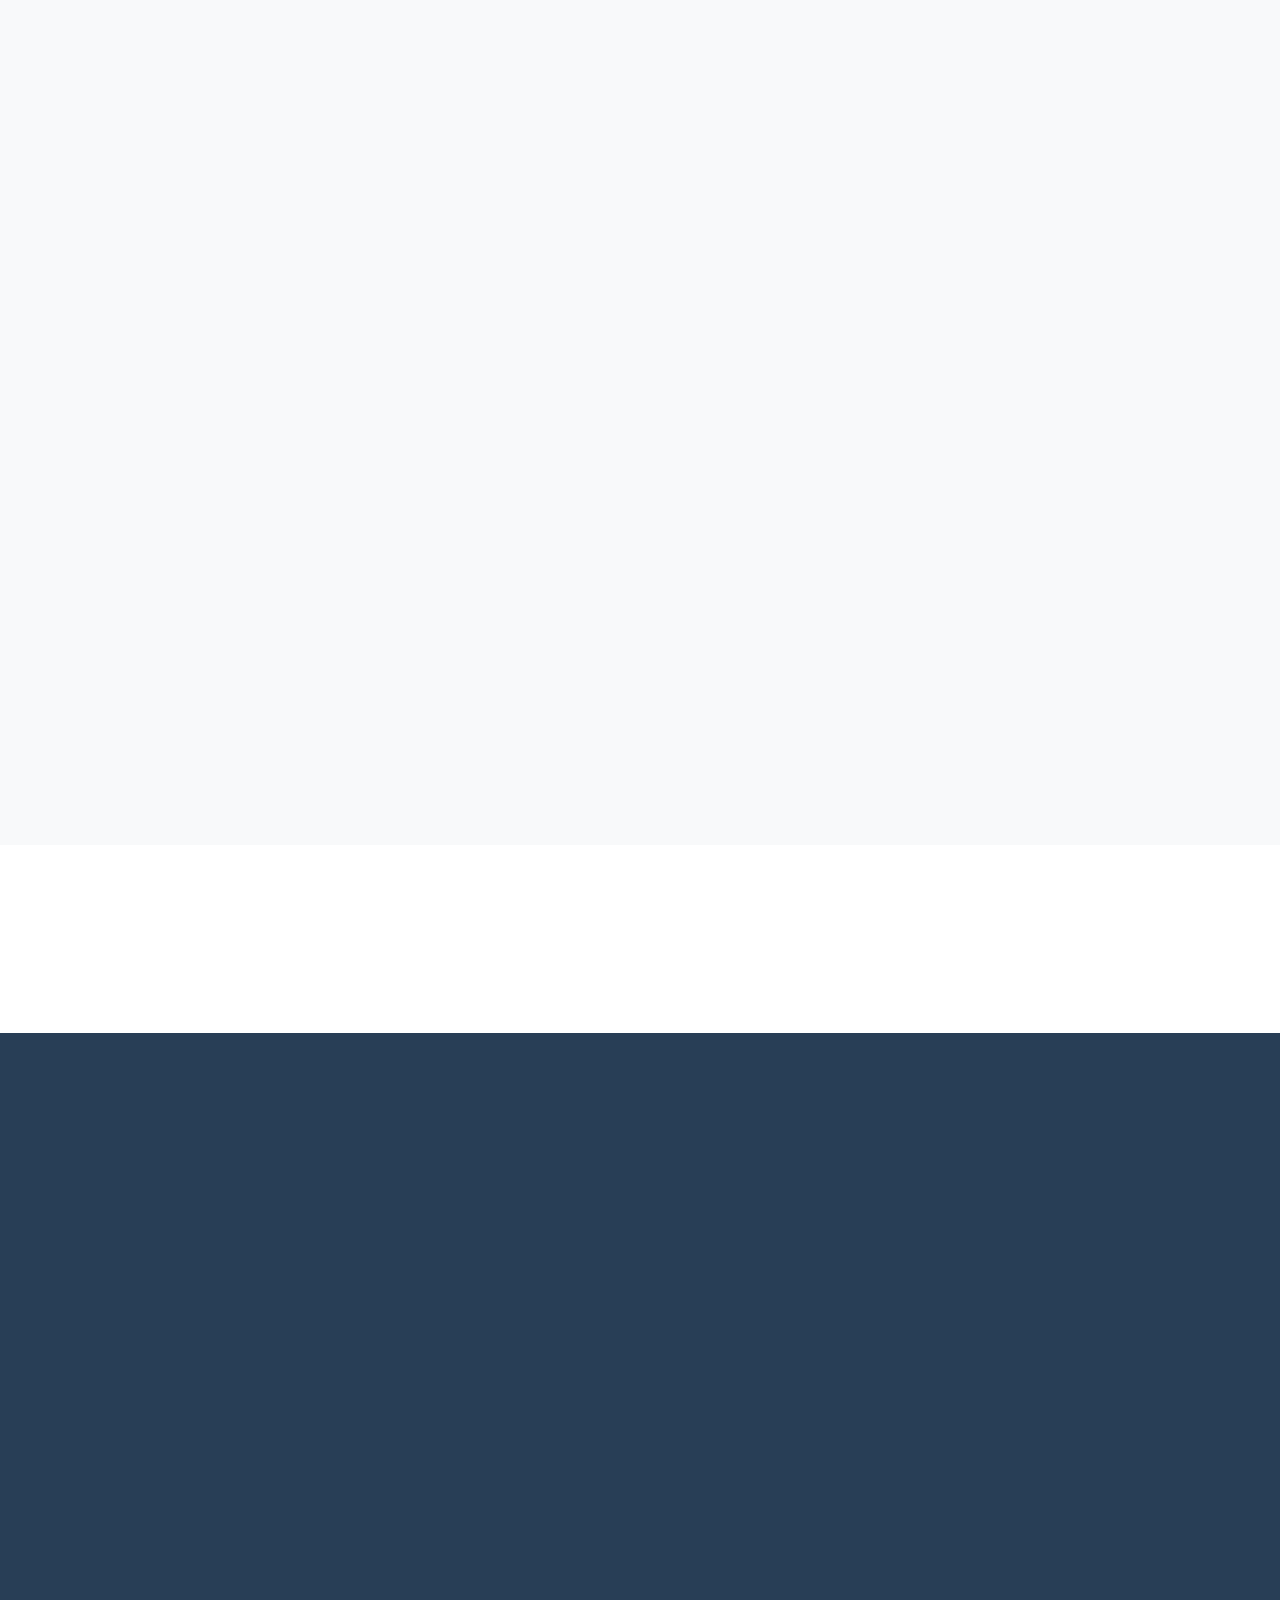
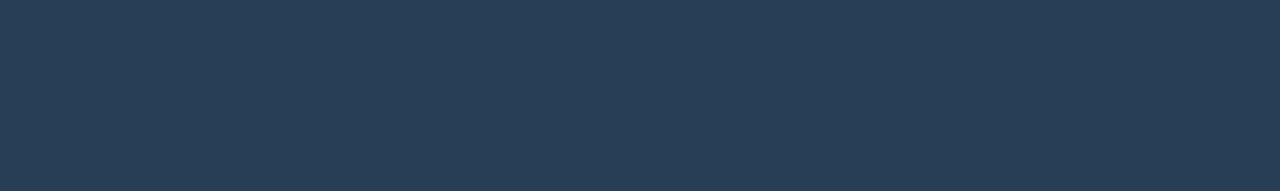
==== commit dcbf1f33: "try" ====
--- a/assets/medi2/index.html
+++ b/assets/medi2/index.html
@@ -1,662 +1,694 @@
 <!doctype html>
 <html lang="en">
-  <head>
-    <title>Colorlib Medi+</title>
-    <meta charset="utf-8">
-    <meta name="viewport" content="width=device-width, initial-scale=1, shrink-to-fit=no">
-
-    <link href="https://fonts.googleapis.com/css?family=Open+Sans:300, 400, 700" rel="stylesheet">
-
-    <link rel="stylesheet" href="css/bootstrap.css">
-    <link rel="stylesheet" href="css/animate.css">
-    <link rel="stylesheet" href="css/owl.carousel.min.css">
-    <link rel="stylesheet" href="css/bootstrap-datepicker.css">
-    <link rel="stylesheet" href="css/jquery.timepicker.css">
-
-    <link rel="stylesheet" href="fonts/ionicons/css/ionicons.min.css">
-    <link rel="stylesheet" href="fonts/fontawesome/css/font-awesome.min.css">
-    <link rel="stylesheet" href="fonts/flaticon/font/flaticon.css">
-
-
-    <!-- Theme Style -->
-    <link rel="stylesheet" href="css/style.css">
-  </head>
-  <body>
-    
-    <header role="banner">
-      <div class="top-bar">
-        <div class="container">
-          <div class="row">
-            <div class="col-md-6 col-sm-6 col-5">
-              <ul class="social list-unstyled">
-                <li><a href="#"><span class="fa fa-facebook"></span></a></li>
-                <li><a href="#"><span class="fa fa-twitter"></span></a></li>
-                <li><a href="#"><span class="fa fa-instagram"></span></a></li>
-              </ul>
-            </div>
-            <div class="col-md-6 col-sm-6 col-7 text-right">
-              <p class="mb-0">
-                <a href="#" class="cta-btn" data-toggle="modal" data-target="#modalAppointment">Make an Appointment</a></p>
-            </div>
-          </div>
-        </div>
-      </div>
-      <nav class="navbar navbar-expand-lg navbar-light bg-light">
-        <div class="container">
-          <a class="navbar-brand" href="index.html">Medi<span>+</span>  </a>
-          <button class="navbar-toggler" type="button" data-toggle="collapse" data-target="#navbarsExample05" aria-controls="navbarsExample05" aria-expanded="false" aria-label="Toggle navigation">
-            <span class="navbar-toggler-icon"></span>
-          </button>
-
-          <div class="collapse navbar-collapse" id="navbarsExample05">
-            <ul class="navbar-nav ml-auto">
-              <li class="nav-item">
-                <a class="nav-link active" href="index.html">Home</a>
-              </li>
-              <li class="nav-item dropdown">
-                <a class="nav-link dropdown-toggle" href="services.html" id="dropdown04" data-toggle="dropdown" aria-haspopup="true" aria-expanded="false">Services</a>
-                <div class="dropdown-menu" aria-labelledby="dropdown04">
-                  <a class="dropdown-item" href="#">Institute</a>
-                  <a class="dropdown-item" href="#">Departments</a>
-                  <a class="dropdown-item" href="services.html">Services</a>
-                </div>
-
-              </li>
-              <li class="nav-item dropdown">
-                <a class="nav-link dropdown-toggle" href="doctors.html" id="dropdown05" data-toggle="dropdown" aria-haspopup="true" aria-expanded="false">Doctors</a>
-                <div class="dropdown-menu" aria-labelledby="dropdown05">
-                  <a class="dropdown-item" href="doctors.html">Find Doctors</a>
-                  <a class="dropdown-item" href="#">Practitioner</a>
-                </div>
-              </li>
-              <li class="nav-item">
-                <a class="nav-link" href="news.html">News</a>
-              </li>
-              <li class="nav-item">
-                <a class="nav-link" href="about.html">About</a>
-              </li>
-              <li class="nav-item">
-                <a class="nav-link" href="contact.html">Contact</a>
-              </li>
-            </ul>
-          </div>
-        </div>
-      </nav>
-    </header>
-    <!-- END header -->
-    
-    <section class="home-slider owl-carousel">
-      <div class="slider-item" style="background-image: url('img/slider-2.jpg');">
-        
-        <div class="container">
-          <div class="row slider-text align-items-center">
-            <div class="col-md-7 col-sm-12 element-animate">
-              <h1>We Care For You</h1>
-              <p>Lorem ipsum dolor sit amet, consectetur adipisicing elit. Commodi unde impedit, necessitatibus, soluta sit quam minima expedita atque corrupti reiciendis.</p>
-            </div>
-          </div>
-        </div>
-
-      </div>
-
-      <div class="slider-item" style="background-image: url('img/slider-1.jpg');">
-        <div class="container">
-          <div class="row slider-text align-items-center">
-            <div class="col-md-7 col-sm-12 element-animate">
-              <h1>We Provide Health Care Solutions</h1>
-              <p>Lorem ipsum dolor sit amet, consectetur adipisicing elit. Commodi unde impedit, necessitatibus, soluta sit quam minima expedita atque corrupti reiciendis.</p>
-            </div>
-          </div>
-        </div>
-        
-      </div>
-
-    </section>
-    <!-- END slider -->
-
-    
-    <section class="container home-feature mb-5">
-      <div class="row">
-        <div class="col-md-4 p-0 one-col element-animate">
-          <div class="col-inner p-xl-5 p-lg-5 p-md-4 p-sm-4 p-4">
-            <span class="icon flaticon-hospital-bed"></span>
-            <h2>Patient Services</h2>
-            <p>Lorem ipsum dolor sit amet, consectetur adipisicing elit. Commodi unde impedit, necessitatibus, soluta sit quam minima expedita atque corrupti reiciendis.</p>
-          </div>
-          <a href="#" class="btn-more">Read More</a>
-        </div>
-        <div class="col-md-4 p-0 two-col element-animate">
-          <div class="col-inner p-xl-5 p-lg-5 p-md-4 p-sm-4 p-4">
-            <span class="icon flaticon-first-aid-kit"></span>
-            <h2>Medical Services</h2>
-            <p>Lorem ipsum dolor sit amet, consectetur adipisicing elit. Commodi unde impedit, necessitatibus, soluta sit quam minima expedita atque corrupti reiciendis.</p>
-          </div>
-          <a href="#" class="btn-more">Read More</a>
-        </div>
-        <div class="col-md-4 p-0 three-col element-animate">
-          <div class="col-inner p-xl-5 p-lg-5 p-md-4 p-sm-4 p-4">
-            <span class="icon flaticon-hospital"></span>
-            <h2>Amenities</h2>
-            <p>Lorem ipsum dolor sit amet, consectetur adipisicing elit. Commodi unde impedit, necessitatibus, soluta sit quam minima expedita atque corrupti reiciendis.</p>
-          </div>
-          <a href="#" class="btn-more">Read More</a>
-        </div>
-      </div>
-    </section>
-    <!-- END section -->
-
-    <section class="section stretch-section">
-      <div class="container">
-        <div class="row justify-content-center mb-5 element-animate">
-          <div class="col-md-8 text-center mb-5">
-            <h2 class="text-uppercase heading border-bottom mb-4">Why Choose Us</h2>
-            <p class="mb-0 lead">Lorem ipsum dolor sit amet, consectetur adipisicing elit. Commodi unde impedit, necessitatibus, soluta sit quam minima expedita atque corrupti reiciendis.</p>
-          </div>
-        </div>
-        <div class="row align-items-center">
-          
-          <div class="col-md-6 stretch-left-1 element-animate" data-animate-effect="fadeInLeft">
-            <a href="#" class="video"><img src="img/img_1.jpg" alt="" class="img-fluid"></a>
-          </div>
-          <div class="col-md-6 stretch-left-1-offset pl-md-5 pl-0 element-animate" data-animate-effect="fadeInLeft">
-            <div class="row">
-              <div class="col-lg-6 col-md-6 col-sm-6 col-6">
-                <div class="media d-block media-feature text-center">
-                  <span class="icon flaticon-hospital"></span>
-                  <div class="media-body">
-                    <h3 class="mt-0 text-black">Amenities</h3>
-                    <p>Lorem ipsum dolor sit amet, consectetur adipisicing elit.</p>
-                  </div>
-                </div>
-              </div>
-              <div class="col-lg-6 col-md-6 col-sm-6 col-6">
-                <div class="media d-block media-feature text-center">
-                  <span class="icon flaticon-first-aid-kit"></span>
-                  <div class="media-body">
-                    <h3 class="mt-0 text-black">Medical Services</h3>
-                    <p>Lorem ipsum dolor sit amet, consectetur adipisicing elit.</p>
-                  </div>
-                </div>
-              </div>
-            </div>
-
-            <div class="row">
-              <div class="col-lg-6 col-md-6 col-sm-6 col-6">
-                <div class="media d-block media-feature text-center">
-                  <span class="icon flaticon-hospital-bed"></span>
-                  <div class="media-body">
-                    <h3 class="mt-0 text-black">Patient Services</h3>
-                    <p>Lorem ipsum dolor sit amet, consectetur adipisicing elit.</p>
-                  </div>
-                </div>
-              </div>
-              <div class="col-lg-6 col-md-6 col-sm-6 col-6">
-                <div class="media d-block media-feature text-center">
-                  <span class="icon flaticon-doctor"></span>
-                  <div class="media-body">
-                    <h3 class="mt-0 text-black">Expert Doctors</h3>
-                    <p>Lorem ipsum dolor sit amet, consectetur adipisicing elit.</p>
-                  </div>
-                </div>
-              </div>
-            </div>
-          </div>
-        </div>
-      </div>
-    </section>
-    <!-- END section -->
-
-    <section class="section custom-tabs">
-      <div class="container">
-        <div class="row">
-
-          <div class="col-md-4 border-right element-animate">
-            <div class="nav flex-column nav-pills" id="v-pills-tab" role="tablist" aria-orientation="vertical">
-              <a class="nav-link active" id="v-pills-home-tab" data-toggle="pill" href="#v-pills-home" role="tab" aria-controls="v-pills-home" aria-selected="true"><span>01</span> Amenities</a>
-              <a class="nav-link" id="v-pills-profile-tab" data-toggle="pill" href="#v-pills-profile" role="tab" aria-controls="v-pills-profile" aria-selected="false"><span>02</span> Medical Services</a>
-              <a class="nav-link" id="v-pills-messages-tab" data-toggle="pill" href="#v-pills-messages" role="tab" aria-controls="v-pills-messages" aria-selected="false"><span>03</span> Patient Services</a>
-              <a class="nav-link" id="v-pills-settings-tab" data-toggle="pill" href="#v-pills-settings" role="tab" aria-controls="v-pills-settings" aria-selected="false"><span>04</span> Expert Doctors</a>
-            </div>
-          </div>
-          <div class="col-md-1"></div>
-          <div class="col-md-7 element-animate">
-            
-            <div class="tab-content" id="v-pills-tabContent">
-              <div class="tab-pane fade show active" id="v-pills-home" role="tabpanel" aria-labelledby="v-pills-home-tab">
-                <span class="icon flaticon-hospital"></span>
-                <h2 class="text-primary">Amenities</h2>
-                <p class="lead">Lorem ipsum dolor sit amet, consectetur adipisicing elit. Nesciunt voluptate, quibusdam sunt iste dolores consequatur</p>
-                <p>Inventore fugit error iure nisi reiciendis fugiat illo pariatur quam sequi quod iusto facilis officiis nobis sit quis molestias asperiores rem, blanditiis! Commodi exercitationem vitae deserunt qui nihil ea, tempore et quam natus quaerat doloremque.</p>
-                <p><a href="#" class="btn btn-primary">Learn More</a></p>
-              </div>
-              <div class="tab-pane fade" id="v-pills-profile" role="tabpanel" aria-labelledby="v-pills-profile-tab">
-                <span class="icon flaticon-first-aid-kit"></span>
-                <h2 class="text-primary">Medical Services</h2>
-                <p class="lead">Lorem ipsum dolor sit amet, consectetur adipisicing elit. Nesciunt voluptate, quibusdam sunt iste dolores consequatur</p>
-                <p>Inventore fugit error iure nisi reiciendis fugiat illo pariatur quam sequi quod iusto facilis officiis nobis sit quis molestias asperiores rem, blanditiis! Commodi exercitationem vitae deserunt qui nihil ea, tempore et quam natus quaerat doloremque.</p>
-                <p><a href="#" class="btn btn-primary">Learn More</a></p>
-              </div>
-              <div class="tab-pane fade" id="v-pills-messages" role="tabpanel" aria-labelledby="v-pills-messages-tab">
-                <span class="icon flaticon-hospital-bed"></span>
-                <h2 class="text-primary">Patient Services</h2>
-                <p class="lead">Lorem ipsum dolor sit amet, consectetur adipisicing elit. Nesciunt voluptate, quibusdam sunt iste dolores consequatur</p>
-                <p>Inventore fugit error iure nisi reiciendis fugiat illo pariatur quam sequi quod iusto facilis officiis nobis sit quis molestias asperiores rem, blanditiis! Commodi exercitationem vitae deserunt qui nihil ea, tempore et quam natus quaerat doloremque.</p>
-                <p><a href="#" class="btn btn-primary">Learn More</a></p>
-              </div>
-              <div class="tab-pane fade" id="v-pills-settings" role="tabpanel" aria-labelledby="v-pills-settings-tab">
-                <span class="icon flaticon-doctor"></span>
-                <h2 class="text-primary">Expert Doctors</h2>
-                <p class="lead">Lorem ipsum dolor sit amet, consectetur adipisicing elit. Nesciunt voluptate, quibusdam sunt iste dolores consequatur</p>
-                <p>Inventore fugit error iure nisi reiciendis fugiat illo pariatur quam sequi quod iusto facilis officiis nobis sit quis molestias asperiores rem, blanditiis! Commodi exercitationem vitae deserunt qui nihil ea, tempore et quam natus quaerat doloremque.</p>
-                <p><a href="#" class="btn btn-primary">Learn More</a></p>
-              </div>
-            </div>
-          </div>
-        </div>
-      </div>
-    </section>
-    <!-- END section -->
-
-    <section class="section bg-light">
-      <div class="container">
-        <div class="row justify-content-center mb-5 element-animate">
-          <div class="col-md-8 text-center mb-5">
-            <h2 class="text-uppercase heading border-bottom mb-4">Our Doctors</h2>
-            <p class="mb-0 lead">Lorem ipsum dolor sit amet, consectetur adipisicing elit. Commodi unde impedit, necessitatibus, soluta sit quam minima expedita atque corrupti reiciendis.</p>
-          </div>
-        </div>
-        <div class="row element-animate">
-          <div class="major-caousel js-carousel-1 owl-carousel">
-            <div>
-              <div class="media d-block media-custom text-center">
-                <img src="img/doctor_1.jpg" alt="Image Placeholder" class="img-fluid">
-                <div class="media-body">
-                  <h3 class="mt-0 text-black">Dr. Carl Smith</h3>
-                  <p>Lorem ipsum dolor sit amet, consectetur adipisicing elit.</p>
-                  <p>
-                    <a href="#" class="p-2"><span class="fa fa-facebook"></span></a>
-                    <a href="#" class="p-2"><span class="fa fa-twitter"></span></a>
-                    <a href="#" class="p-2"><span class="fa fa-linkedin"></span></a>
-                  </p>
-                </div>
-              </div>
-            </div>
-            <div>
-              <div class="media d-block media-custom text-center">
-                <img src="img/doctor_2.jpg" alt="Image Placeholder" class="img-fluid">
-                <div class="media-body">
-                  <h3 class="mt-0 text-black">Dr. Janice Doe</h3>
-                  <p>Lorem ipsum dolor sit amet, consectetur adipisicing elit.</p>
-                  <p>
-                    <a href="#" class="p-2"><span class="fa fa-facebook"></span></a>
-                    <a href="#" class="p-2"><span class="fa fa-twitter"></span></a>
-                    <a href="#" class="p-2"><span class="fa fa-linkedin"></span></a>
-                  </p>
-                </div>
-              </div>
-            </div>
-            <div>
-              <div class="media d-block media-custom text-center">
-                <img src="img/doctor_3.jpg" alt="Image Placeholder" class="img-fluid">
-                <div class="media-body">
-                  <h3 class="mt-0 text-black">Dr. Jean Doe</h3>
-                  <p>Lorem ipsum dolor sit amet, consectetur adipisicing elit.</p>
-                  <p>
-                    <a href="#" class="p-2"><span class="fa fa-facebook"></span></a>
-                    <a href="#" class="p-2"><span class="fa fa-twitter"></span></a>
-                    <a href="#" class="p-2"><span class="fa fa-linkedin"></span></a>
-                  </p>
-                </div>
-              </div>
-            </div>
-            <div>
-              <div class="media d-block media-custom text-center">
-                <img src="img/doctor_4.jpg" alt="Image Placeholder" class="img-fluid">
-                <div class="media-body">
-                  <h3 class="mt-0 text-black">Dr. Jessica Doe</h3>
-                  <p>Lorem ipsum dolor sit amet, consectetur adipisicing elit.</p>
-                  <p>
-                    <a href="#" class="p-2"><span class="fa fa-facebook"></span></a>
-                    <a href="#" class="p-2"><span class="fa fa-twitter"></span></a>
-                    <a href="#" class="p-2"><span class="fa fa-linkedin"></span></a>
-                  </p>
-                </div>
-              </div>
-            </div>
-
-            <div>
-              <div class="media d-block media-custom text-center">
-                <img src="img/doctor_1.jpg" alt="Image Placeholder" class="img-fluid">
-                <div class="media-body">
-                  <h3 class="mt-0 text-black">Dr. Carl Smith</h3>
-                  <p>Lorem ipsum dolor sit amet, consectetur adipisicing elit.</p>
-                  <p>
-                    <a href="#" class="p-2"><span class="fa fa-facebook"></span></a>
-                    <a href="#" class="p-2"><span class="fa fa-twitter"></span></a>
-                    <a href="#" class="p-2"><span class="fa fa-linkedin"></span></a>
-                  </p>
-                </div>
-              </div>
-            </div>
-            <div>
-              <div class="media d-block media-custom text-center">
-                <img src="img/doctor_2.jpg" alt="Image Placeholder" class="img-fluid">
-                <div class="media-body">
-                  <h3 class="mt-0 text-black">Dr. Janice Doe</h3>
-                  <p>Lorem ipsum dolor sit amet, consectetur adipisicing elit.</p>
-                  <p>
-                    <a href="#" class="p-2"><span class="fa fa-facebook"></span></a>
-                    <a href="#" class="p-2"><span class="fa fa-twitter"></span></a>
-                    <a href="#" class="p-2"><span class="fa fa-linkedin"></span></a>
-                  </p>
-                </div>
-              </div>
-            </div>
-            <div>
-              <div class="media d-block media-custom text-center">
-                <img src="img/doctor_3.jpg" alt="Image Placeholder" class="img-fluid">
-                <div class="media-body">
-                  <h3 class="mt-0 text-black">Dr. Jean Doe</h3>
-                  <p>Lorem ipsum dolor sit amet, consectetur adipisicing elit.</p>
-                  <p>
-                    <a href="#" class="p-2"><span class="fa fa-facebook"></span></a>
-                    <a href="#" class="p-2"><span class="fa fa-twitter"></span></a>
-                    <a href="#" class="p-2"><span class="fa fa-linkedin"></span></a>
-                  </p>
-                </div>
-              </div>
-            </div>
-            <div>
-              <div class="media d-block media-custom text-center">
-                <img src="img/doctor_4.jpg" alt="Image Placeholder" class="img-fluid">
-                <div class="media-body">
-                  <h3 class="mt-0 text-black">Dr. Jessica Doe</h3>
-                  <p>Lorem ipsum dolor sit amet, consectetur adipisicing elit.</p>
-                  <p>
-                    <a href="#" class="p-2"><span class="fa fa-facebook"></span></a>
-                    <a href="#" class="p-2"><span class="fa fa-twitter"></span></a>
-                    <a href="#" class="p-2"><span class="fa fa-linkedin"></span></a>
-                  </p>
-                </div>
-              </div>
-            </div>
-
-          </div>
-          <!-- END slider -->
-        </div>
-      </div>
-    </section>
-    <!-- END section -->
-
-    <section class="cover_1" style="background-image: url(img/bg_1.jpg);">
-      <div class="container">
-        <div class="row text-center justify-content-center">
-          <div class="col-md-10">
-            <h2 class="heading element-animate">Experience Our Advance Facilities</h2>
-            <p class="sub-heading element-animate mb-5">Lorem ipsum dolor sit amet, consectetur adipisicing elit. Commodi unde impedit, necessitatibus, soluta sit quam minima expedita atque corrupti reiciendis.</p>
-            <p class="element-animate"><a href="#" class="btn btn-primary btn-lg">Get In Touch</a></p>
-          </div>
-        </div>
-      </div>
-    </section>
-    <!-- END section -->
-
-    <section class="section bg-light">
-      <div class="container">
-        <div class="row justify-content-center mb-5 element-animate">
-          <div class="col-md-8 text-center mb-5">
-            <h2 class="text-uppercase heading border-bottom mb-4">News &amp; Events</h2>
-            <p class="mb-0 lead">Lorem ipsum dolor sit amet, consectetur adipisicing elit. Commodi unde impedit, necessitatibus, soluta sit quam minima expedita atque corrupti reiciendis.</p>
-          </div>
-        </div>
-        <div class="row element-animate">
-          <div class="major-caousel js-carousel-2 owl-carousel">
-            <div>
-              <div class="media d-block media-custom text-left">
-                <img src="img/img_thumb_1.jpg" alt="Image Placeholder" class="img-fluid">
-                <div class="media-body">
-                  <span class="meta-post">December 2, 2017</span>
-                  <h3 class="mt-0 text-black"><a href="#" class="text-black">Lorem ipsum dolor sit amet elit</a></h3>
-                  <p>Lorem ipsum dolor sit amet, consectetur adipisicing elit.</p>
-                  <p class="clearfix">
-                    <a href="#" class="float-left">Read more</a>
-                    <a href="#" class="float-right meta-chat"><span class="ion-chatbubble"></span> 8</a>
-                  </p>
-                </div>
-              </div>
-            </div>
-            <div>
-              <div class="media d-block media-custom text-left">
-                <img src="img/img_thumb_2.jpg" alt="Image Placeholder" class="img-fluid">
-                <div class="media-body">
-                  <span class="meta-post">December 2, 2017</span>
-                  <h3 class="mt-0 text-black"><a href="#" class="text-black">Lorem ipsum dolor sit amet elit</a></h3>
-                  <p>Lorem ipsum dolor sit amet, consectetur adipisicing elit.</p>
-                  <p class="clearfix">
-                    <a href="#" class="float-left">Read more</a>
-                    <a href="#" class="float-right meta-chat"><span class="ion-chatbubble"></span> 2</a>
-                  </p>
-                </div>
-              </div>
-            </div>
-            <div>
-              <div class="media d-block media-custom text-left">
-                <img src="img/img_thumb_3.jpg" alt="Image Placeholder" class="img-fluid">
-                <div class="media-body">
-                  <span class="meta-post">December 2, 2017</span>
-                  <h3 class="mt-0 text-black"><a href="#" class="text-black">Lorem ipsum dolor sit amet elit</a></h3>
-                  <p>Lorem ipsum dolor sit amet, consectetur adipisicing elit.</p>
-                  <p class="clearfix">
-                    <a href="#" class="float-left">Read more</a>
-                    <a href="#" class="float-right meta-chat"><span class="ion-chatbubble"></span> 5</a>
-                  </p>
-                </div>
-              </div>
-            </div>
-            <div>
-              <div class="media d-block media-custom text-left">
-                <img src="img/img_thumb_4.jpg" alt="Image Placeholder" class="img-fluid">
-                <div class="media-body">
-                  <span class="meta-post">December 2, 2017</span>
-                  <h3 class="mt-0 text-black"><a href="#" class="text-black">Lorem ipsum dolor sit amet elit</a></h3>
-                  <p>Lorem ipsum dolor sit amet, consectetur adipisicing elit.</p>
-                  <p class="clearfix">
-                    <a href="#" class="float-left">Read more</a>
-                    <a href="#" class="float-right meta-chat"><span class="ion-chatbubble"></span> 7</a>
-                  </p>
-                </div>
-              </div>
-            </div>
-
-            <div>
-              <div class="media d-block media-custom text-left">
-                <img src="img/img_thumb_1.jpg" alt="Image Placeholder" class="img-fluid">
-                <div class="media-body">
-                  <span class="meta-post">December 2, 2017</span>
-                  <h3 class="mt-0 text-black"><a href="#" class="text-black">Lorem ipsum dolor sit amet elit</a></h3>
-                  <p>Lorem ipsum dolor sit amet, consectetur adipisicing elit.</p>
-                  <p class="clearfix">
-                    <a href="#" class="float-left">Read more</a>
-                    <a href="#" class="float-right meta-chat"><span class="ion-chatbubble"></span> 1</a>
-                  </p>
-                </div>
-              </div>
-            </div>
-            <div>
-              <div class="media d-block media-custom text-left">
-                <img src="img/img_thumb_2.jpg" alt="Image Placeholder" class="img-fluid">
-                <div class="media-body">
-                  <span class="meta-post">December 2, 2017</span>
-                  <h3 class="mt-0 text-black"><a href="#" class="text-black">Lorem ipsum dolor sit amet elit</a></h3>
-                  <p>Lorem ipsum dolor sit amet, consectetur adipisicing elit.</p>
-                  <p class="clearfix">
-                    <a href="#" class="float-left">Read more</a>
-                    <a href="#" class="float-right meta-chat"><span class="ion-chatbubble"></span> 4</a>
-                  </p>
-                </div>
-              </div>
-            </div>
-            <div>
-              <div class="media d-block media-custom text-left">
-                <img src="img/img_thumb_3.jpg" alt="Image Placeholder" class="img-fluid">
-                <div class="media-body">
-                  <span class="meta-post">December 2, 2017</span>
-                  <h3 class="mt-0 text-black"><a href="#" class="text-black">Lorem ipsum dolor sit amet elit</a></h3>
-                  <p>Lorem ipsum dolor sit amet, consectetur adipisicing elit.</p>
-                  <p class="clearfix">
-                    <a href="#" class="float-left">Read more</a>
-                    <a href="#" class="float-right meta-chat"><span class="ion-chatbubble"></span> 12</a>
-                  </p>
-                </div>
-              </div>
-            </div>
-            <div>
-              <div class="media d-block media-custom text-left">
-                <img src="img/img_thumb_4.jpg" alt="Image Placeholder" class="img-fluid">
-                <div class="media-body">
-                  <span class="meta-post">December 2, 2017</span>
-                  <h3 class="mt-0 text-black"><a href="#" class="text-black">Lorem ipsum dolor sit amet elit</a></h3>
-                  <p>Lorem ipsum dolor sit amet, consectetur adipisicing elit.</p>
-                  <p class="clearfix">
-                    <a href="#" class="float-left">Read more</a>
-                    <a href="#" class="float-right meta-chat"><span class="ion-chatbubble"></span> 14</a>
-                  </p>
-                </div>
-              </div>
-            </div>
-
-          </div>
-          <!-- END slider -->
-        </div>
-      </div>
-    </section>
-    <!-- END section -->
-
-    <a href="#" class="cta-link element-animate" data-animate-effect="fadeIn" data-toggle="modal" data-target="#modalAppointment">
-      <span class="sub-heading">Ready to Visit?</span>
-      <span class="heading">Make an Appointment</span>
-    </a>
-    <!-- END cta-link -->
-
-    <footer class="site-footer" role="contentinfo">
-      <div class="container">
-        <div class="row mb-5 element-animate">
-          <div class="col-md-3 mb-5">
-            <h3>Services</h3>
-            <ul class="footer-link list-unstyled">
-              <li><a href="#">Find a doctor</a></li>
-              <li><a href="#">Urgent Care</a></li>
-              <li><a href="#">Emergency Care</a></li>
-              <li><a href="#">Procedures &amp; Treatments</a></li>
-              <li><a href="#">Online Services</a></li>
-            </ul>
-          </div>
-          <div class="col-md-3 mb-5">
-            <h3>Latest News</h3>
-            <ul class="footer-link list-unstyled">
-              <li><a href="#">News &amp; Press Releases</a></li>
-              <li><a href="#">Health Care Professional News</a></li>
-              <li><a href="#">Events &amp; Conferences</a></li>
-            </ul>
-          </div>
-          <div class="col-md-3 mb-5">
-            <h3>About</h3>
-            <ul class="footer-link list-unstyled">
-              <li><a href="#">About The Hospital</a></li>
-              <li><a href="#">Testimonials</a></li>
-              <li><a href="#">Accreditations &amp; Awards</a></li>
-              <li><a href="#">Careers</a></li>
-              <li><a href="#">Feedback</a></li>
-            </ul>
-          </div>
-          <div class="col-md-3 mb-5">
-            <h3>Location &amp; Contact</h3>
-            <p class="mb-5">134 Street Name, City Name Here, United States</p>
-
-            <h4 class="text-uppercase mb-3 h6 text-white">Email</h5>
-            <p class="mb-5"><a href="mailto:info@yourdomain.com">info@yourdomain.com</a></p>
-            
-            <h4 class="text-uppercase mb-3 h6 text-white">Phone</h5>
-            <p>+1 24 435 3533</p>
-
-          </div>
-        </div>
-
-        <div class="row pt-md-3 element-animate">
-          <div class="col-md-12">
-            <hr class="border-t">
-          </div>
-          <div class="col-md-6 col-sm-12 copyright">
-            <p>&copy; 2018 Colorlib Medi+. Designed &amp; Developed by <a href="https://colorlib.com/">Colorlib</a></p>
-          </div>
-          <div class="col-md-6 col-sm-12 text-md-right text-sm-left">
-            <a href="#" class="p-2"><span class="fa fa-facebook"></span></a>
-            <a href="#" class="p-2"><span class="fa fa-twitter"></span></a>
-            <a href="#" class="p-2"><span class="fa fa-instagram"></span></a>
-          </div>
-        </div>
-      </div>
-    </footer>
-    <!-- END footer -->
-
-
-    <!-- Modal -->
-    <div class="modal fade" id="modalAppointment" tabindex="-1" role="dialog" aria-labelledby="modalAppointmentLabel" aria-hidden="true">
-      <div class="modal-dialog" role="document">
-        <div class="modal-content">
-          <div class="modal-header">
-            <h5 class="modal-title" id="modalAppointmentLabel">Appointment</h5>
-            <button type="button" class="close" data-dismiss="modal" aria-label="Close">
-              <span aria-hidden="true">&times;</span>
-            </button>
-          </div>
-          <div class="modal-body">
-            <form action="#">
-              <div class="form-group">
-                <label for="appointment_name" class="text-black">Full Name</label>
-                <input type="text" class="form-control" id="appointment_name">
-              </div>
-              <div class="form-group">
-                <label for="appointment_email" class="text-black">Email</label>
-                <input type="text" class="form-control" id="appointment_email">
-              </div>
-              <div class="row">
-                <div class="col-md-6">
-                  <div class="form-group">
-                    <label for="appointment_date" class="text-black">Date</label>
-                    <input type="text" class="form-control" id="appointment_date">
-                  </div>    
-                </div>
-                <div class="col-md-6">
-                  <div class="form-group">
-                    <label for="appointment_time" class="text-black">Time</label>
-                    <input type="text" class="form-control" id="appointment_time">
-                  </div>
-                </div>
-              </div>
-              
-
-              <div class="form-group">
-                <label for="appointment_message" class="text-black">Message</label>
-                <textarea name="" id="appointment_message" class="form-control" cols="30" rows="10"></textarea>
-              </div>
-              <div class="form-group">
-                <input type="submit" value="Send Message" class="btn btn-primary">
-              </div>
-            </form>
-          </div>
-          
-        </div>
-      </div>
-    </div>
-
-    <script src="js/jquery-3.2.1.min.js"></script>
-    <script src="js/popper.min.js"></script>
-    <script src="js/bootstrap.min.js"></script>
-    <script src="js/owl.carousel.min.js"></script>
-    <script src="js/bootstrap-datepicker.js"></script>
-    <script src="js/jquery.timepicker.min.js"></script>
-    <script src="js/jquery.waypoints.min.js"></script>
-    <script src="js/main.js"></script>
-  </body>
-</html>+
+<head>
+	<title>Colorlib Medi+</title>
+	<meta charset="utf-8">
+	<meta name="viewport" content="width=device-width, initial-scale=1, shrink-to-fit=no">
+
+	<link href="https://fonts.googleapis.com/css?family=Open+Sans:300, 400, 700" rel="stylesheet">
+
+	<link rel="stylesheet" href="css/bootstrap.css">
+	<link rel="stylesheet" href="css/animate.css">
+	<link rel="stylesheet" href="css/owl.carousel.min.css">
+	<link rel="stylesheet" href="css/bootstrap-datepicker.css">
+	<link rel="stylesheet" href="css/jquery.timepicker.css">
+
+	<link rel="stylesheet" href="fonts/ionicons/css/ionicons.min.css">
+	<link rel="stylesheet" href="fonts/fontawesome/css/font-awesome.min.css">
+	<link rel="stylesheet" href="fonts/flaticon/font/flaticon.css">
+
+
+	<!-- Theme Style -->
+	<link rel="stylesheet" href="css/style.css">
+</head>
+
+<body>
+
+	<header role="banner">
+		<div class="top-bar">
+			<div class="container">
+				<div class="row">
+					<div class="col-md-6 col-sm-6 col-5">
+						<ul class="social list-unstyled">
+
+						</ul>
+					</div>
+					<div class="col-md-6 col-sm-6 col-7 text-right">
+						<p class="mb-0">
+							<a href="#" class="cta-btn" data-toggle="modal" data-target="#modalAppointment">Make an Appointment</a>
+						</p>
+					</div>
+				</div>
+			</div>
+		</div>
+		<nav class="navbar navbar-expand-lg navbar-light bg-light">
+			<div class="container">
+				<a class="navbar-brand" href="index.html">Medi<span>+</span> </a>
+				<button class="navbar-toggler" type="button" data-toggle="collapse" data-target="#navbarsExample05"
+					aria-controls="navbarsExample05" aria-expanded="false" aria-label="Toggle navigation">
+					<span class="navbar-toggler-icon"></span>
+				</button>
+
+				<div class="collapse navbar-collapse" id="navbarsExample05">
+					<ul class="navbar-nav ml-auto">
+						<li class="nav-item">
+							<a class="nav-link active" href="index.html">Home</a>
+						</li>
+						<li class="nav-item dropdown">
+							<a class="nav-link dropdown-toggle" href="services.html" id="dropdown04" data-toggle="dropdown"
+								aria-haspopup="true" aria-expanded="false">Services</a>
+							<div class="dropdown-menu" aria-labelledby="dropdown04">
+								<a class="dropdown-item" href="#">Institute</a>
+								<a class="dropdown-item" href="#">Departments</a>
+								<a class="dropdown-item" href="services.html">Services</a>
+							</div>
+
+						</li>
+						<li class="nav-item dropdown">
+							<a class="nav-link dropdown-toggle" href="doctors.html" id="dropdown05" data-toggle="dropdown"
+								aria-haspopup="true" aria-expanded="false">Doctors</a>
+							<div class="dropdown-menu" aria-labelledby="dropdown05">
+								<a class="dropdown-item" href="doctors.html">Find Doctors</a>
+								<a class="dropdown-item" href="#">Practitioner</a>
+							</div>
+						</li>
+						<li class="nav-item">
+							<a class="nav-link" href="news.html">News</a>
+						</li>
+						<li class="nav-item">
+							<a class="nav-link" href="about.html">About</a>
+						</li>
+						<li class="nav-item">
+							<a class="nav-link" href="contact.html">Contact</a>
+						</li>
+					</ul>
+				</div>
+			</div>
+		</nav>
+	</header>
+	<!-- END header -->
+
+	<section class="home-slider owl-carousel">
+		<div class="slider-item" style="background-image: url('img/slider-2.jpg');">
+
+			<div class="container">
+				<div class="row slider-text align-items-center">
+					<div class="col-md-7 col-sm-12 element-animate">
+						<h1>We Care For You</h1>
+						<p>Lorem ipsum dolor sit amet, consectetur adipisicing elit. Commodi unde impedit, necessitatibus, soluta
+							sit quam minima expedita atque corrupti reiciendis.</p>
+					</div>
+				</div>
+			</div>
+
+		</div>
+
+		<div class="slider-item" style="background-image: url('img/slider-1.jpg');">
+			<div class="container">
+				<div class="row slider-text align-items-center">
+					<div class="col-md-7 col-sm-12 element-animate">
+						<h1>We Provide Health Care Solutions</h1>
+						<p>Lorem ipsum dolor sit amet, consectetur adipisicing elit. Commodi unde impedit, necessitatibus, soluta
+							sit quam minima expedita atque corrupti reiciendis.</p>
+					</div>
+				</div>
+			</div>
+
+		</div>
+
+	</section>
+	<!-- END slider -->
+
+
+	<section class="container home-feature mb-5">
+		<div class="row">
+			<div class="col-md-4 p-0 one-col element-animate">
+				<div class="col-inner p-xl-5 p-lg-5 p-md-4 p-sm-4 p-4">
+					<span class="icon flaticon-hospital-bed"></span>
+					<h2>Patient Services</h2>
+					<p>Lorem ipsum dolor sit amet, consectetur adipisicing elit. Commodi unde impedit, necessitatibus, soluta sit
+						quam minima expedita atque corrupti reiciendis.</p>
+				</div>
+				<a href="#" class="btn-more">Read More</a>
+			</div>
+			<div class="col-md-4 p-0 two-col element-animate">
+				<div class="col-inner p-xl-5 p-lg-5 p-md-4 p-sm-4 p-4">
+					<span class="icon flaticon-first-aid-kit"></span>
+					<h2>Medical Services</h2>
+					<p>Lorem ipsum dolor sit amet, consectetur adipisicing elit. Commodi unde impedit, necessitatibus, soluta sit
+						quam minima expedita atque corrupti reiciendis.</p>
+				</div>
+				<a href="#" class="btn-more">Read More</a>
+			</div>
+			<div class="col-md-4 p-0 three-col element-animate">
+				<div class="col-inner p-xl-5 p-lg-5 p-md-4 p-sm-4 p-4">
+					<span class="icon flaticon-hospital"></span>
+					<h2>Amenities</h2>
+					<p>Lorem ipsum dolor sit amet, consectetur adipisicing elit. Commodi unde impedit, necessitatibus, soluta sit
+						quam minima expedita atque corrupti reiciendis.</p>
+				</div>
+				<a href="#" class="btn-more">Read More</a>
+			</div>
+		</div>
+	</section>
+	<!-- END section -->
+
+	<section class="section stretch-section">
+		<div class="container">
+			<div class="row justify-content-center mb-5 element-animate">
+				<div class="col-md-8 text-center mb-5">
+					<h2 class="text-uppercase heading border-bottom mb-4">Why Choose Us</h2>
+					<p class="mb-0 lead">Lorem ipsum dolor sit amet, consectetur adipisicing elit. Commodi unde impedit,
+						necessitatibus, soluta sit quam minima expedita atque corrupti reiciendis.</p>
+				</div>
+			</div>
+			<div class="row align-items-center">
+
+				<div class="col-md-6 stretch-left-1 element-animate" data-animate-effect="fadeInLeft">
+					<a href="#" class="video"><img src="img/img_1.jpg" alt="" class="img-fluid"></a>
+				</div>
+				<div class="col-md-6 stretch-left-1-offset pl-md-5 pl-0 element-animate" data-animate-effect="fadeInLeft">
+					<div class="row">
+						<div class="col-lg-6 col-md-6 col-sm-6 col-6">
+							<div class="media d-block media-feature text-center">
+								<span class="icon flaticon-hospital"></span>
+								<div class="media-body">
+									<h3 class="mt-0 text-black">Amenities</h3>
+									<p>Lorem ipsum dolor sit amet, consectetur adipisicing elit.</p>
+								</div>
+							</div>
+						</div>
+						<div class="col-lg-6 col-md-6 col-sm-6 col-6">
+							<div class="media d-block media-feature text-center">
+								<span class="icon flaticon-first-aid-kit"></span>
+								<div class="media-body">
+									<h3 class="mt-0 text-black">Medical Services</h3>
+									<p>Lorem ipsum dolor sit amet, consectetur adipisicing elit.</p>
+								</div>
+							</div>
+						</div>
+					</div>
+
+					<div class="row">
+						<div class="col-lg-6 col-md-6 col-sm-6 col-6">
+							<div class="media d-block media-feature text-center">
+								<span class="icon flaticon-hospital-bed"></span>
+								<div class="media-body">
+									<h3 class="mt-0 text-black">Patient Services</h3>
+									<p>Lorem ipsum dolor sit amet, consectetur adipisicing elit.</p>
+								</div>
+							</div>
+						</div>
+						<div class="col-lg-6 col-md-6 col-sm-6 col-6">
+							<div class="media d-block media-feature text-center">
+								<span class="icon flaticon-doctor"></span>
+								<div class="media-body">
+									<h3 class="mt-0 text-black">Expert Doctors</h3>
+									<p>Lorem ipsum dolor sit amet, consectetur adipisicing elit.</p>
+								</div>
+							</div>
+						</div>
+					</div>
+				</div>
+			</div>
+		</div>
+	</section>
+	<!-- END section -->
+
+	<section class="section custom-tabs">
+		<div class="container">
+			<div class="row">
+
+				<div class="col-md-4 border-right element-animate">
+					<div class="nav flex-column nav-pills" id="v-pills-tab" role="tablist" aria-orientation="vertical">
+						<a class="nav-link active" id="v-pills-home-tab" data-toggle="pill" href="#v-pills-home" role="tab"
+							aria-controls="v-pills-home" aria-selected="true"><span>01</span> Amenities</a>
+						<a class="nav-link" id="v-pills-profile-tab" data-toggle="pill" href="#v-pills-profile" role="tab"
+							aria-controls="v-pills-profile" aria-selected="false"><span>02</span> Medical Services</a>
+						<a class="nav-link" id="v-pills-messages-tab" data-toggle="pill" href="#v-pills-messages" role="tab"
+							aria-controls="v-pills-messages" aria-selected="false"><span>03</span> Patient Services</a>
+						<a class="nav-link" id="v-pills-settings-tab" data-toggle="pill" href="#v-pills-settings" role="tab"
+							aria-controls="v-pills-settings" aria-selected="false"><span>04</span> Expert Doctors</a>
+					</div>
+				</div>
+				<div class="col-md-1"></div>
+				<div class="col-md-7 element-animate">
+
+					<div class="tab-content" id="v-pills-tabContent">
+						<div class="tab-pane fade show active" id="v-pills-home" role="tabpanel" aria-labelledby="v-pills-home-tab">
+							<span class="icon flaticon-hospital"></span>
+							<h2 class="text-primary">Amenities</h2>
+							<p class="lead">Lorem ipsum dolor sit amet, consectetur adipisicing elit. Nesciunt voluptate, quibusdam
+								sunt iste dolores consequatur</p>
+							<p>Inventore fugit error iure nisi reiciendis fugiat illo pariatur quam sequi quod iusto facilis officiis
+								nobis sit quis molestias asperiores rem, blanditiis! Commodi exercitationem vitae deserunt qui nihil ea,
+								tempore et quam natus quaerat doloremque.</p>
+							<p><a href="#" class="btn btn-primary">Learn More</a></p>
+						</div>
+						<div class="tab-pane fade" id="v-pills-profile" role="tabpanel" aria-labelledby="v-pills-profile-tab">
+							<span class="icon flaticon-first-aid-kit"></span>
+							<h2 class="text-primary">Medical Services</h2>
+							<p class="lead">Lorem ipsum dolor sit amet, consectetur adipisicing elit. Nesciunt voluptate, quibusdam
+								sunt iste dolores consequatur</p>
+							<p>Inventore fugit error iure nisi reiciendis fugiat illo pariatur quam sequi quod iusto facilis officiis
+								nobis sit quis molestias asperiores rem, blanditiis! Commodi exercitationem vitae deserunt qui nihil ea,
+								tempore et quam natus quaerat doloremque.</p>
+							<p><a href="#" class="btn btn-primary">Learn More</a></p>
+						</div>
+						<div class="tab-pane fade" id="v-pills-messages" role="tabpanel" aria-labelledby="v-pills-messages-tab">
+							<span class="icon flaticon-hospital-bed"></span>
+							<h2 class="text-primary">Patient Services</h2>
+							<p class="lead">Lorem ipsum dolor sit amet, consectetur adipisicing elit. Nesciunt voluptate, quibusdam
+								sunt iste dolores consequatur</p>
+							<p>Inventore fugit error iure nisi reiciendis fugiat illo pariatur quam sequi quod iusto facilis officiis
+								nobis sit quis molestias asperiores rem, blanditiis! Commodi exercitationem vitae deserunt qui nihil ea,
+								tempore et quam natus quaerat doloremque.</p>
+							<p><a href="#" class="btn btn-primary">Learn More</a></p>
+						</div>
+						<div class="tab-pane fade" id="v-pills-settings" role="tabpanel" aria-labelledby="v-pills-settings-tab">
+							<span class="icon flaticon-doctor"></span>
+							<h2 class="text-primary">Expert Doctors</h2>
+							<p class="lead">Lorem ipsum dolor sit amet, consectetur adipisicing elit. Nesciunt voluptate, quibusdam
+								sunt iste dolores consequatur</p>
+							<p>Inventore fugit error iure nisi reiciendis fugiat illo pariatur quam sequi quod iusto facilis officiis
+								nobis sit quis molestias asperiores rem, blanditiis! Commodi exercitationem vitae deserunt qui nihil ea,
+								tempore et quam natus quaerat doloremque.</p>
+							<p><a href="#" class="btn btn-primary">Learn More</a></p>
+						</div>
+					</div>
+				</div>
+			</div>
+		</div>
+	</section>
+	<!-- END section -->
+
+	<section class="section bg-light">
+		<div class="container">
+			<div class="row justify-content-center mb-5 element-animate">
+				<div class="col-md-8 text-center mb-5">
+					<h2 class="text-uppercase heading border-bottom mb-4">Our Doctors</h2>
+					<p class="mb-0 lead">Lorem ipsum dolor sit amet, consectetur adipisicing elit. Commodi unde impedit,
+						necessitatibus, soluta sit quam minima expedita atque corrupti reiciendis.</p>
+				</div>
+			</div>
+			<div class="row element-animate">
+				<div class="major-caousel js-carousel-1 owl-carousel">
+					<div>
+						<div class="media d-block media-custom text-center">
+							<img src="img/doctor_1.jpg" alt="Image Placeholder" class="img-fluid">
+							<div class="media-body">
+								<h3 class="mt-0 text-black">Dr. Carl Smith</h3>
+								<p>Lorem ipsum dolor sit amet, consectetur adipisicing elit.</p>
+								<p>
+									<a href="#" class="p-2"><span class="fa fa-facebook"></span></a>
+									<a href="#" class="p-2"><span class="fa fa-twitter"></span></a>
+									<a href="#" class="p-2"><span class="fa fa-linkedin"></span></a>
+								</p>
+							</div>
+						</div>
+					</div>
+					<div>
+						<div class="media d-block media-custom text-center">
+							<img src="img/doctor_2.jpg" alt="Image Placeholder" class="img-fluid">
+							<div class="media-body">
+								<h3 class="mt-0 text-black">Dr. Janice Doe</h3>
+								<p>Lorem ipsum dolor sit amet, consectetur adipisicing elit.</p>
+								<p>
+									<a href="#" class="p-2"><span class="fa fa-facebook"></span></a>
+									<a href="#" class="p-2"><span class="fa fa-twitter"></span></a>
+									<a href="#" class="p-2"><span class="fa fa-linkedin"></span></a>
+								</p>
+							</div>
+						</div>
+					</div>
+					<div>
+						<div class="media d-block media-custom text-center">
+							<img src="img/doctor_3.jpg" alt="Image Placeholder" class="img-fluid">
+							<div class="media-body">
+								<h3 class="mt-0 text-black">Dr. Jean Doe</h3>
+								<p>Lorem ipsum dolor sit amet, consectetur adipisicing elit.</p>
+								<p>
+									<a href="#" class="p-2"><span class="fa fa-facebook"></span></a>
+									<a href="#" class="p-2"><span class="fa fa-twitter"></span></a>
+									<a href="#" class="p-2"><span class="fa fa-linkedin"></span></a>
+								</p>
+							</div>
+						</div>
+					</div>
+					<div>
+						<div class="media d-block media-custom text-center">
+							<img src="img/doctor_4.jpg" alt="Image Placeholder" class="img-fluid">
+							<div class="media-body">
+								<h3 class="mt-0 text-black">Dr. Jessica Doe</h3>
+								<p>Lorem ipsum dolor sit amet, consectetur adipisicing elit.</p>
+								<p>
+									<a href="#" class="p-2"><span class="fa fa-facebook"></span></a>
+									<a href="#" class="p-2"><span class="fa fa-twitter"></span></a>
+									<a href="#" class="p-2"><span class="fa fa-linkedin"></span></a>
+								</p>
+							</div>
+						</div>
+					</div>
+
+					<div>
+						<div class="media d-block media-custom text-center">
+							<img src="img/doctor_1.jpg" alt="Image Placeholder" class="img-fluid">
+							<div class="media-body">
+								<h3 class="mt-0 text-black">Dr. Carl Smith</h3>
+								<p>Lorem ipsum dolor sit amet, consectetur adipisicing elit.</p>
+								<p>
+									<a href="#" class="p-2"><span class="fa fa-facebook"></span></a>
+									<a href="#" class="p-2"><span class="fa fa-twitter"></span></a>
+									<a href="#" class="p-2"><span class="fa fa-linkedin"></span></a>
+								</p>
+							</div>
+						</div>
+					</div>
+					<div>
+						<div class="media d-block media-custom text-center">
+							<img src="img/doctor_2.jpg" alt="Image Placeholder" class="img-fluid">
+							<div class="media-body">
+								<h3 class="mt-0 text-black">Dr. Janice Doe</h3>
+								<p>Lorem ipsum dolor sit amet, consectetur adipisicing elit.</p>
+								<p>
+									<a href="#" class="p-2"><span class="fa fa-facebook"></span></a>
+									<a href="#" class="p-2"><span class="fa fa-twitter"></span></a>
+									<a href="#" class="p-2"><span class="fa fa-linkedin"></span></a>
+								</p>
+							</div>
+						</div>
+					</div>
+					<div>
+						<div class="media d-block media-custom text-center">
+							<img src="img/doctor_3.jpg" alt="Image Placeholder" class="img-fluid">
+							<div class="media-body">
+								<h3 class="mt-0 text-black">Dr. Jean Doe</h3>
+								<p>Lorem ipsum dolor sit amet, consectetur adipisicing elit.</p>
+								<p>
+									<a href="#" class="p-2"><span class="fa fa-facebook"></span></a>
+									<a href="#" class="p-2"><span class="fa fa-twitter"></span></a>
+									<a href="#" class="p-2"><span class="fa fa-linkedin"></span></a>
+								</p>
+							</div>
+						</div>
+					</div>
+					<div>
+						<div class="media d-block media-custom text-center">
+							<img src="img/doctor_4.jpg" alt="Image Placeholder" class="img-fluid">
+							<div class="media-body">
+								<h3 class="mt-0 text-black">Dr. Jessica Doe</h3>
+								<p>Lorem ipsum dolor sit amet, consectetur adipisicing elit.</p>
+								<p>
+									<a href="#" class="p-2"><span class="fa fa-facebook"></span></a>
+									<a href="#" class="p-2"><span class="fa fa-twitter"></span></a>
+									<a href="#" class="p-2"><span class="fa fa-linkedin"></span></a>
+								</p>
+							</div>
+						</div>
+					</div>
+
+				</div>
+				<!-- END slider -->
+			</div>
+		</div>
+	</section>
+	<!-- END section -->
+
+	<section class="cover_1" style="background-image: url(img/bg_1.jpg);">
+		<div class="container">
+			<div class="row text-center justify-content-center">
+				<div class="col-md-10">
+					<h2 class="heading element-animate">Experience Our Advance Facilities</h2>
+					<p class="sub-heading element-animate mb-5">Lorem ipsum dolor sit amet, consectetur adipisicing elit. Commodi
+						unde impedit, necessitatibus, soluta sit quam minima expedita atque corrupti reiciendis.</p>
+					<p class="element-animate"><a href="#" class="btn btn-primary btn-lg">Get In Touch</a></p>
+				</div>
+			</div>
+		</div>
+	</section>
+	<!-- END section -->
+
+	<section class="section bg-light">
+		<div class="container">
+			<div class="row justify-content-center mb-5 element-animate">
+				<div class="col-md-8 text-center mb-5">
+					<h2 class="text-uppercase heading border-bottom mb-4">News &amp; Events</h2>
+					<p class="mb-0 lead">Lorem ipsum dolor sit amet, consectetur adipisicing elit. Commodi unde impedit,
+						necessitatibus, soluta sit quam minima expedita atque corrupti reiciendis.</p>
+				</div>
+			</div>
+			<div class="row element-animate">
+				<div class="major-caousel js-carousel-2 owl-carousel">
+					<div>
+						<div class="media d-block media-custom text-left">
+							<img src="img/img_thumb_1.jpg" alt="Image Placeholder" class="img-fluid">
+							<div class="media-body">
+								<span class="meta-post">December 2, 2017</span>
+								<h3 class="mt-0 text-black"><a href="#" class="text-black">Lorem ipsum dolor sit amet elit</a></h3>
+								<p>Lorem ipsum dolor sit amet, consectetur adipisicing elit.</p>
+								<p class="clearfix">
+									<a href="#" class="float-left">Read more</a>
+									<a href="#" class="float-right meta-chat"><span class="ion-chatbubble"></span> 8</a>
+								</p>
+							</div>
+						</div>
+					</div>
+					<div>
+						<div class="media d-block media-custom text-left">
+							<img src="img/img_thumb_2.jpg" alt="Image Placeholder" class="img-fluid">
+							<div class="media-body">
+								<span class="meta-post">December 2, 2017</span>
+								<h3 class="mt-0 text-black"><a href="#" class="text-black">Lorem ipsum dolor sit amet elit</a></h3>
+								<p>Lorem ipsum dolor sit amet, consectetur adipisicing elit.</p>
+								<p class="clearfix">
+									<a href="#" class="float-left">Read more</a>
+									<a href="#" class="float-right meta-chat"><span class="ion-chatbubble"></span> 2</a>
+								</p>
+							</div>
+						</div>
+					</div>
+					<div>
+						<div class="media d-block media-custom text-left">
+							<img src="img/img_thumb_3.jpg" alt="Image Placeholder" class="img-fluid">
+							<div class="media-body">
+								<span class="meta-post">December 2, 2017</span>
+								<h3 class="mt-0 text-black"><a href="#" class="text-black">Lorem ipsum dolor sit amet elit</a></h3>
+								<p>Lorem ipsum dolor sit amet, consectetur adipisicing elit.</p>
+								<p class="clearfix">
+									<a href="#" class="float-left">Read more</a>
+									<a href="#" class="float-right meta-chat"><span class="ion-chatbubble"></span> 5</a>
+								</p>
+							</div>
+						</div>
+					</div>
+					<div>
+						<div class="media d-block media-custom text-left">
+							<img src="img/img_thumb_4.jpg" alt="Image Placeholder" class="img-fluid">
+							<div class="media-body">
+								<span class="meta-post">December 2, 2017</span>
+								<h3 class="mt-0 text-black"><a href="#" class="text-black">Lorem ipsum dolor sit amet elit</a></h3>
+								<p>Lorem ipsum dolor sit amet, consectetur adipisicing elit.</p>
+								<p class="clearfix">
+									<a href="#" class="float-left">Read more</a>
+									<a href="#" class="float-right meta-chat"><span class="ion-chatbubble"></span> 7</a>
+								</p>
+							</div>
+						</div>
+					</div>
+
+					<div>
+						<div class="media d-block media-custom text-left">
+							<img src="img/img_thumb_1.jpg" alt="Image Placeholder" class="img-fluid">
+							<div class="media-body">
+								<span class="meta-post">December 2, 2017</span>
+								<h3 class="mt-0 text-black"><a href="#" class="text-black">Lorem ipsum dolor sit amet elit</a></h3>
+								<p>Lorem ipsum dolor sit amet, consectetur adipisicing elit.</p>
+								<p class="clearfix">
+									<a href="#" class="float-left">Read more</a>
+									<a href="#" class="float-right meta-chat"><span class="ion-chatbubble"></span> 1</a>
+								</p>
+							</div>
+						</div>
+					</div>
+					<div>
+						<div class="media d-block media-custom text-left">
+							<img src="img/img_thumb_2.jpg" alt="Image Placeholder" class="img-fluid">
+							<div class="media-body">
+								<span class="meta-post">December 2, 2017</span>
+								<h3 class="mt-0 text-black"><a href="#" class="text-black">Lorem ipsum dolor sit amet elit</a></h3>
+								<p>Lorem ipsum dolor sit amet, consectetur adipisicing elit.</p>
+								<p class="clearfix">
+									<a href="#" class="float-left">Read more</a>
+									<a href="#" class="float-right meta-chat"><span class="ion-chatbubble"></span> 4</a>
+								</p>
+							</div>
+						</div>
+					</div>
+					<div>
+						<div class="media d-block media-custom text-left">
+							<img src="img/img_thumb_3.jpg" alt="Image Placeholder" class="img-fluid">
+							<div class="media-body">
+								<span class="meta-post">December 2, 2017</span>
+								<h3 class="mt-0 text-black"><a href="#" class="text-black">Lorem ipsum dolor sit amet elit</a></h3>
+								<p>Lorem ipsum dolor sit amet, consectetur adipisicing elit.</p>
+								<p class="clearfix">
+									<a href="#" class="float-left">Read more</a>
+									<a href="#" class="float-right meta-chat"><span class="ion-chatbubble"></span> 12</a>
+								</p>
+							</div>
+						</div>
+					</div>
+					<div>
+						<div class="media d-block media-custom text-left">
+							<img src="img/img_thumb_4.jpg" alt="Image Placeholder" class="img-fluid">
+							<div class="media-body">
+								<span class="meta-post">December 2, 2017</span>
+								<h3 class="mt-0 text-black"><a href="#" class="text-black">Lorem ipsum dolor sit amet elit</a></h3>
+								<p>Lorem ipsum dolor sit amet, consectetur adipisicing elit.</p>
+								<p class="clearfix">
+									<a href="#" class="float-left">Read more</a>
+									<a href="#" class="float-right meta-chat"><span class="ion-chatbubble"></span> 14</a>
+								</p>
+							</div>
+						</div>
+					</div>
+
+				</div>
+				<!-- END slider -->
+			</div>
+		</div>
+	</section>
+	<!-- END section -->
+
+	<a href="#" class="cta-link element-animate" data-animate-effect="fadeIn" data-toggle="modal"
+		data-target="#modalAppointment">
+		<span class="sub-heading">Ready to Visit?</span>
+		<span class="heading">Make an Appointment</span>
+	</a>
+	<!-- END cta-link -->
+
+	<footer class="site-footer" role="contentinfo">
+		<div class="container">
+			<div class="row mb-5 element-animate">
+				<div class="col-md-3 mb-5">
+					<h3>Services</h3>
+					<ul class="footer-link list-unstyled">
+						<li><a href="#">Find a doctor</a></li>
+						<li><a href="#">Urgent Care</a></li>
+						<li><a href="#">Emergency Care</a></li>
+						<li><a href="#">Procedures &amp; Treatments</a></li>
+						<li><a href="#">Online Services</a></li>
+					</ul>
+				</div>
+				<div class="col-md-3 mb-5">
+					<h3>Latest News</h3>
+					<ul class="footer-link list-unstyled">
+						<li><a href="#">News &amp; Press Releases</a></li>
+						<li><a href="#">Health Care Professional News</a></li>
+						<li><a href="#">Events &amp; Conferences</a></li>
+					</ul>
+				</div>
+				<div class="col-md-3 mb-5">
+					<h3>About</h3>
+					<ul class="footer-link list-unstyled">
+						<li><a href="#">About The Hospital</a></li>
+						<li><a href="#">Testimonials</a></li>
+						<li><a href="#">Accreditations &amp; Awards</a></li>
+						<li><a href="#">Careers</a></li>
+						<li><a href="#">Feedback</a></li>
+					</ul>
+				</div>
+				<div class="col-md-3 mb-5">
+					<h3>Location &amp; Contact</h3>
+					<p class="mb-5">134 Street Name, City Name Here, United States</p>
+
+					<h4 class="text-uppercase mb-3 h6 text-white">Email</h5>
+						<p class="mb-5"><a href="mailto:info@yourdomain.com">info@yourdomain.com</a></p>
+
+						<h4 class="text-uppercase mb-3 h6 text-white">Phone</h5>
+							<p>+1 24 435 3533</p>
+
+				</div>
+			</div>
+
+			<div class="row pt-md-3 element-animate">
+				<div class="col-md-12">
+					<hr class="border-t">
+				</div>
+				<div class="col-md-6 col-sm-12 copyright">
+					<p>&copy; 2018 Colorlib Medi+. Designed &amp; Developed by <a href="https://colorlib.com/">Colorlib</a></p>
+				</div>
+				<div class="col-md-6 col-sm-12 text-md-right text-sm-left">
+					<a href="#" class="p-2"><span class="fa fa-facebook"></span></a>
+					<a href="#" class="p-2"><span class="fa fa-twitter"></span></a>
+					<a href="#" class="p-2"><span class="fa fa-instagram"></span></a>
+				</div>
+			</div>
+		</div>
+	</footer>
+	<!-- END footer -->
+
+
+	<!-- Modal -->
+	<div class="modal fade" id="modalAppointment" tabindex="-1" role="dialog" aria-labelledby="modalAppointmentLabel"
+		aria-hidden="true">
+		<div class="modal-dialog" role="document">
+			<div class="modal-content">
+				<div class="modal-header">
+					<h5 class="modal-title" id="modalAppointmentLabel">Appointment</h5>
+					<button type="button" class="close" data-dismiss="modal" aria-label="Close">
+						<span aria-hidden="true">&times;</span>
+					</button>
+				</div>
+				<div class="modal-body">
+					<form action="#">
+						<div class="form-group">
+							<label for="appointment_name" class="text-black">Full Name</label>
+							<input type="text" class="form-control" id="appointment_name">
+						</div>
+						<div class="form-group">
+							<label for="appointment_email" class="text-black">Email</label>
+							<input type="text" class="form-control" id="appointment_email">
+						</div>
+						<div class="row">
+							<div class="col-md-6">
+								<div class="form-group">
+									<label for="appointment_date" class="text-black">Date</label>
+									<input type="text" class="form-control" id="appointment_date">
+								</div>
+							</div>
+							<div class="col-md-6">
+								<div class="form-group">
+									<label for="appointment_time" class="text-black">Time</label>
+									<input type="text" class="form-control" id="appointment_time">
+								</div>
+							</div>
+						</div>
+
+
+						<div class="form-group">
+							<label for="appointment_message" class="text-black">Message</label>
+							<textarea name="" id="appointment_message" class="form-control" cols="30" rows="10"></textarea>
+						</div>
+						<div class="form-group">
+							<input type="submit" value="Send Message" class="btn btn-primary">
+						</div>
+					</form>
+				</div>
+
+			</div>
+		</div>
+	</div>
+
+	<script src="js/jquery-3.2.1.min.js"></script>
+	<script src="js/popper.min.js"></script>
+	<script src="js/bootstrap.min.js"></script>
+	<script src="js/owl.carousel.min.js"></script>
+	<script src="js/bootstrap-datepicker.js"></script>
+	<script src="js/jquery.timepicker.min.js"></script>
+	<script src="js/jquery.waypoints.min.js"></script>
+	<script src="js/main.js"></script>
+</body>
+
+</html>
